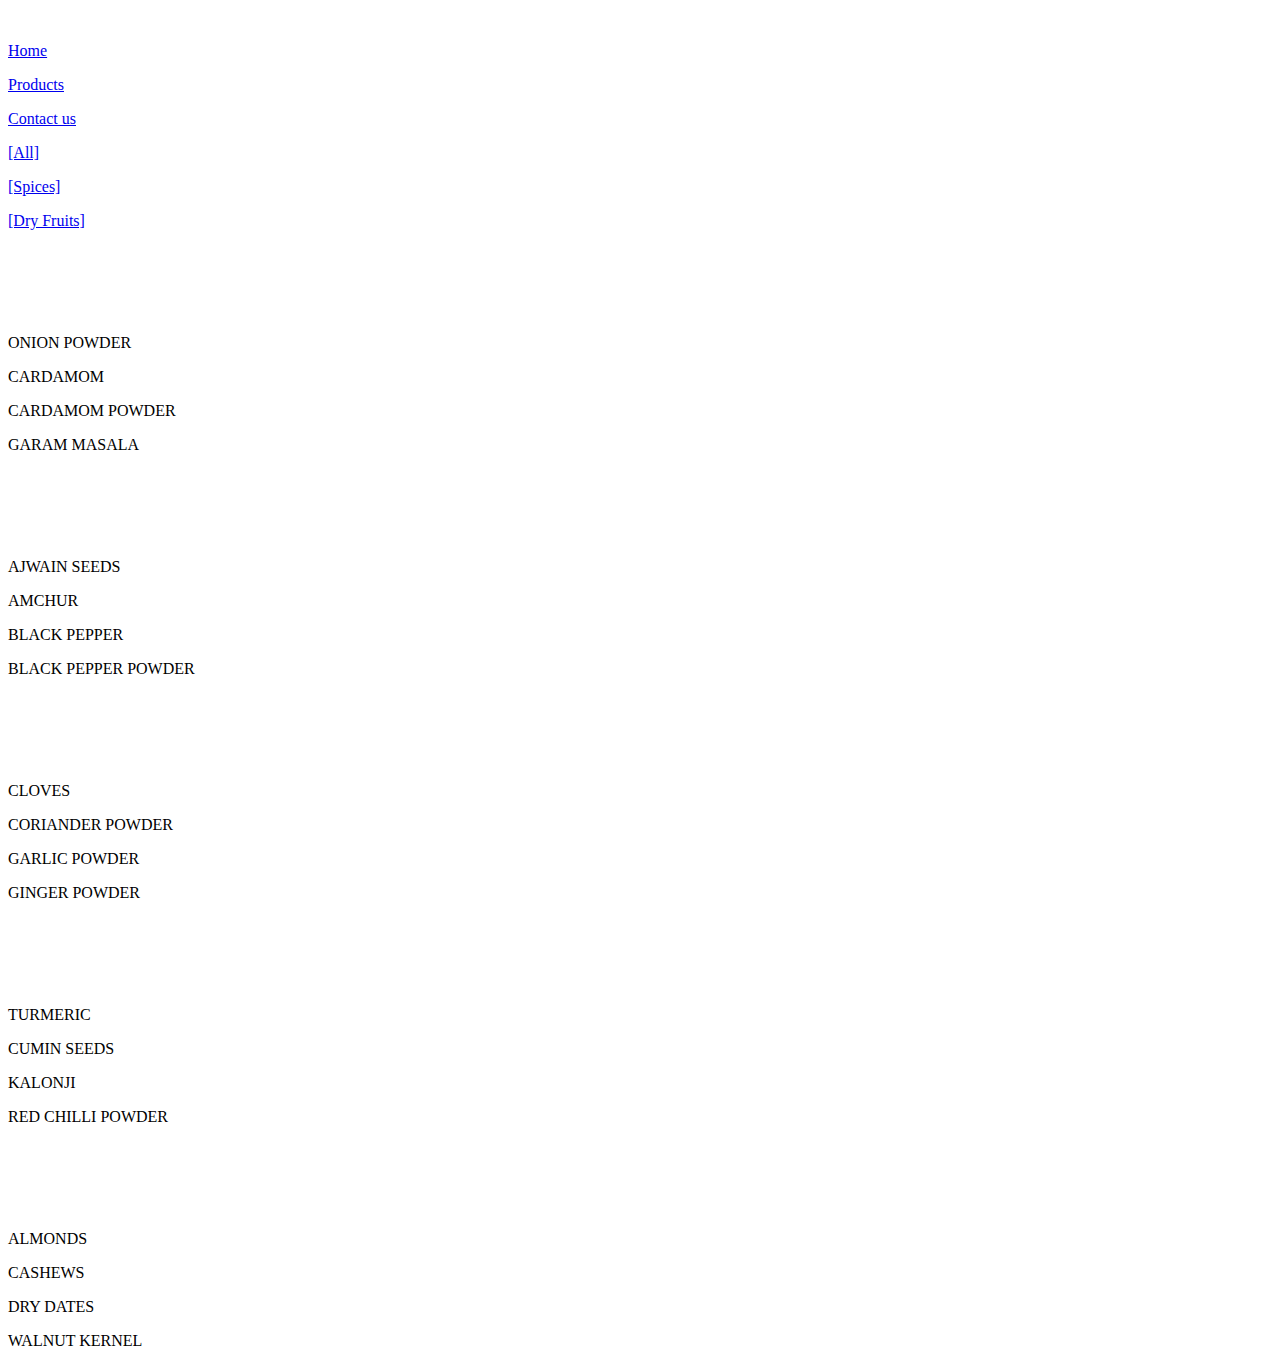
==== all.html @ 898fa88e "Add files via upload" ====
<!DOCTYPE html>
<html class="nojs html css_verticalspacer" lang="en-US">
 <head>

  <meta http-equiv="Content-type" content="text/html;charset=UTF-8"/>
  <meta name="generator" content="2017.0.4.363"/>
  <meta name="viewport" content="width=device-width, initial-scale=1.0"/>
  
  <script type="text/javascript">
   // Update the 'nojs'/'js' class on the html node
document.documentElement.className = document.documentElement.className.replace(/\bnojs\b/g, 'js');

// Check that all required assets are uploaded and up-to-date
if(typeof Muse == "undefined") window.Muse = {}; window.Muse.assets = {"required":["museutils.js", "museconfig.js", "jquery.watch.js", "require.js", "jquery.musemenu.js", "all.css"], "outOfDate":[]};
</script>
  
  <title>All</title>
  <!-- CSS -->
  <link rel="stylesheet" type="text/css" href="css/site_global.css?crc=443350757"/>
  <link rel="stylesheet" type="text/css" href="css/master_b-master.css?crc=3929634742"/>
  <link rel="stylesheet" type="text/css" href="css/all.css?crc=443612058" id="pagesheet"/>
  <!-- JS includes -->
  <!--[if lt IE 9]>
  <script src="scripts/html5shiv.js?crc=4241844378" type="text/javascript"></script>
  <![endif]-->
   </head>
 <body>

  <div class="clearfix borderbox" id="page"><!-- column -->
   <div class="position_content" id="page_position_content">
    <div class="clip_frame colelem" id="u1663"><!-- svg -->
     <img class="svg" id="u1664" src="images/image2vector1.svg?crc=78509554" alt="" data-mu-svgfallback="images/image2vector1_poster_.png?crc=360783963" data-image-width="182" data-image-height="117"/>
    </div>
    <div class="clearfix colelem" id="u1666"><!-- column -->
     <div class="colelem" id="u1669"><!-- content -->
      <div class="fluid_height_spacer"></div>
     </div>
     <div class="clearfix colelem" id="pbuttonu1667"><!-- group -->
      <a class="nonblock nontext Button clearfix grpelem" id="buttonu1667" href="index.html"><!-- container box --><div class="clearfix grpelem" id="u1668-4"><!-- content --><p>Home</p></div></a>
      <a class="nonblock nontext Button ButtonSelected clearfix grpelem" id="buttonu1672" href="all.html"><!-- container box --><div class="clearfix grpelem" id="u1673-4"><!-- content --><p>Products</p></div></a>
      <a class="nonblock nontext Button clearfix grpelem" id="buttonu1670" href="contact-us.html"><!-- container box --><div class="clearfix grpelem" id="u1671-4"><!-- content --><p>Contact us</p></div></a>
     </div>
    </div>
    <div class="clearfix colelem" id="ppmenuu1675"><!-- group -->
     <div class="clearfix grpelem" id="pmenuu1675"><!-- column -->
      <nav class="MenuBar clearfix colelem" id="menuu1675"><!-- vertical box -->
       <div class="MenuItemContainer borderbox clearfix colelem" id="u1676"><!-- horizontal box -->
        <a class="nonblock nontext MenuItem MenuItemWithSubMenu MuseMenuActive borderbox clearfix grpelem" id="u1677" href="all.html"><!-- horizontal box --><div class="MenuItemLabel borderbox clearfix grpelem" id="u1680-4"><!-- content --><p>[All]</p></div></a>
       </div>
      </nav>
      <nav class="MenuBar clearfix colelem" id="menuu1966"><!-- vertical box -->
       <div class="MenuItemContainer borderbox clearfix colelem" id="u1967"><!-- horizontal box -->
        <a class="nonblock nontext MenuItem MenuItemWithSubMenu borderbox clearfix grpelem" id="u1968" href="spices.html"><!-- horizontal box --><div class="MenuItemLabel borderbox clearfix grpelem" id="u1969-4"><!-- content --><p>[Spices]</p></div></a>
       </div>
      </nav>
      <nav class="MenuBar clearfix colelem" id="menuu1998"><!-- vertical box -->
       <div class="MenuItemContainer borderbox clearfix colelem" id="u1999"><!-- horizontal box -->
        <a class="nonblock nontext MenuItem MenuItemWithSubMenu borderbox clearfix grpelem" id="u2000" href="dry-fruits.html"><!-- horizontal box --><div class="MenuItemLabel borderbox clearfix grpelem" id="u2001-4"><!-- content --><p>[Dry Fruits]</p></div></a>
       </div>
      </nav>
     </div>
     <div class="clip_frame grpelem" id="u2693"><!-- image -->
      <img class="block" id="u2693_img" src="images/onion%20powder%20front.png?crc=4029514501" alt="" data-image-width="177" data-image-height="177"/>
     </div>
     <div class="clip_frame grpelem" id="u2695"><!-- image -->
      <img class="block" id="u2695_img" src="images/elaichi%20front.jpg?crc=384020381" alt="" data-image-width="176" data-image-height="176"/>
     </div>
     <div class="clip_frame grpelem" id="u2697"><!-- image -->
      <img class="block" id="u2697_img" src="images/elaichi%20powder%20front.jpg?crc=3875904642" alt="" data-image-width="176" data-image-height="176"/>
     </div>
     <div class="clip_frame grpelem" id="u2699"><!-- image -->
      <img class="block" id="u2699_img" src="images/garam%20masala%20front177x177.png?crc=4062578623" alt="" data-image-width="176" data-image-height="176"/>
     </div>
    </div>
    <div class="clearfix colelem" id="pu2703-4"><!-- group -->
     <div class="clearfix grpelem" id="u2703-4"><!-- content -->
      <p>ONION POWDER</p>
     </div>
     <div class="clearfix grpelem" id="u2726-4"><!-- content -->
      <p>CARDAMOM</p>
     </div>
     <div class="clearfix grpelem" id="u2727-4"><!-- content -->
      <p>CARDAMOM POWDER</p>
     </div>
     <div class="clearfix grpelem" id="u2728-4"><!-- content -->
      <p>GARAM MASALA</p>
     </div>
    </div>
    <div class="clearfix colelem" id="pu2701"><!-- group -->
     <div class="clip_frame grpelem" id="u2701"><!-- image -->
      <img class="block" id="u2701_img" src="images/ajwain%20front.jpg?crc=151266198" alt="" data-image-width="176" data-image-height="176"/>
     </div>
     <div class="clip_frame grpelem" id="u2704"><!-- image -->
      <img class="block" id="u2704_img" src="images/amchur%20front176x176.png?crc=3984764035" alt="" data-image-width="176" data-image-height="176"/>
     </div>
     <div class="clip_frame grpelem" id="u2706"><!-- image -->
      <img class="block" id="u2706_img" src="images/black%20pepper%20front.jpg?crc=216426320" alt="" data-image-width="176" data-image-height="176"/>
     </div>
     <div class="clip_frame grpelem" id="u2708"><!-- image -->
      <img class="block" id="u2708_img" src="images/black%20pepper%20powder%20front.jpg?crc=3877827206" alt="" data-image-width="176" data-image-height="176"/>
     </div>
    </div>
    <div class="clearfix colelem" id="pu2729-4"><!-- group -->
     <div class="clearfix grpelem" id="u2729-4"><!-- content -->
      <p>AJWAIN SEEDS</p>
     </div>
     <div class="clearfix grpelem" id="u2730-4"><!-- content -->
      <p>AMCHUR</p>
     </div>
     <div class="clearfix grpelem" id="u2731-4"><!-- content -->
      <p>BLACK PEPPER</p>
     </div>
     <div class="clearfix grpelem" id="u2732-4"><!-- content -->
      <p>BLACK PEPPER POWDER</p>
     </div>
    </div>
    <div class="clearfix colelem" id="pu2710"><!-- group -->
     <div class="clip_frame grpelem" id="u2710"><!-- image -->
      <img class="block" id="u2710_img" src="images/cloves%20front.jpg?crc=3811187782" alt="" data-image-width="176" data-image-height="176"/>
     </div>
     <div class="clip_frame grpelem" id="u2712"><!-- image -->
      <img class="block" id="u2712_img" src="images/dhaniya%20powder%20front.jpg?crc=4198223353" alt="" data-image-width="176" data-image-height="176"/>
     </div>
     <div class="clip_frame grpelem" id="u2714"><!-- image -->
      <img class="block" id="u2714_img" src="images/garlic%20powder%20front.jpg?crc=382806476" alt="" data-image-width="175" data-image-height="175"/>
     </div>
     <div class="clip_frame grpelem" id="u2716"><!-- image -->
      <img class="block" id="u2716_img" src="images/ginger%20powder%20front.jpg?crc=295255138" alt="" data-image-width="176" data-image-height="176"/>
     </div>
    </div>
    <div class="clearfix colelem" id="pu2733-4"><!-- group -->
     <div class="clearfix grpelem" id="u2733-4"><!-- content -->
      <p>CLOVES</p>
     </div>
     <div class="clearfix grpelem" id="u2734-4"><!-- content -->
      <p>CORIANDER POWDER</p>
     </div>
     <div class="clearfix grpelem" id="u2735-4"><!-- content -->
      <p>GARLIC POWDER</p>
     </div>
     <div class="clearfix grpelem" id="u2736-4"><!-- content -->
      <p>GINGER POWDER</p>
     </div>
    </div>
    <div class="clearfix colelem" id="pu2718"><!-- group -->
     <div class="clip_frame grpelem" id="u2718"><!-- image -->
      <img class="block" id="u2718_img" src="images/haldi%20front.jpg?crc=3879955067" alt="" data-image-width="177" data-image-height="177"/>
     </div>
     <div class="clip_frame grpelem" id="u2720"><!-- image -->
      <img class="block" id="u2720_img" src="images/jeera%20front.jpg?crc=302349033" alt="" data-image-width="177" data-image-height="177"/>
     </div>
     <div class="clip_frame grpelem" id="u2722"><!-- image -->
      <img class="block" id="u2722_img" src="images/kalonji%20front.jpg?crc=3911877568" alt="" data-image-width="177" data-image-height="177"/>
     </div>
     <div class="clip_frame grpelem" id="u2724"><!-- image -->
      <img class="block" id="u2724_img" src="images/laal%20mirch%20front.jpg?crc=19502278" alt="" data-image-width="177" data-image-height="177"/>
     </div>
    </div>
    <div class="clearfix colelem" id="pu2737-4"><!-- group -->
     <div class="clearfix grpelem" id="u2737-4"><!-- content -->
      <p>TURMERIC</p>
     </div>
     <div class="clearfix grpelem" id="u2738-4"><!-- content -->
      <p>CUMIN SEEDS</p>
     </div>
     <div class="clearfix grpelem" id="u2739-4"><!-- content -->
      <p>KALONJI</p>
     </div>
     <div class="clearfix grpelem" id="u2740-4"><!-- content -->
      <p>RED CHILLI POWDER</p>
     </div>
    </div>
    <div class="clearfix colelem" id="pu2853"><!-- group -->
     <div class="clip_frame grpelem" id="u2853"><!-- image -->
      <img class="block" id="u2853_img" src="images/almond%20front177x177.png?crc=3803861578" alt="" data-image-width="176" data-image-height="176"/>
     </div>
     <div class="clip_frame grpelem" id="u2855"><!-- image -->
      <img class="block" id="u2855_img" src="images/cashew%20front.jpg?crc=495656849" alt="" data-image-width="176" data-image-height="176"/>
     </div>
     <div class="clip_frame grpelem" id="u2857"><!-- image -->
      <img class="block" id="u2857_img" src="images/dry%20dates%20front.png?crc=3796522698" alt="" data-image-width="176" data-image-height="176"/>
     </div>
     <div class="clip_frame grpelem" id="u2859"><!-- image -->
      <img class="block" id="u2859_img" src="images/walnut%20giri%20front.jpg?crc=4281580727" alt="" data-image-width="176" data-image-height="176"/>
     </div>
    </div>
    <div class="clearfix colelem" id="pu2861-4"><!-- group -->
     <div class="clearfix grpelem" id="u2861-4"><!-- content -->
      <p>ALMONDS</p>
     </div>
     <div class="clearfix grpelem" id="u2862-4"><!-- content -->
      <p>CASHEWS</p>
     </div>
     <div class="clearfix grpelem" id="u2863-4"><!-- content -->
      <p>DRY DATES</p>
     </div>
     <div class="clearfix grpelem" id="u2864-4"><!-- content -->
      <p>WALNUT KERNEL</p>
     </div>
    </div>
    <div class="verticalspacer" data-offset-top="1384" data-content-above-spacer="1384" data-content-below-spacer="105"></div>
    <div class="browser_width colelem" id="u1665-bw">
     <div id="u1665"><!-- simple frame --></div>
    </div>
   </div>
  </div>
  <!-- Other scripts -->
  <script type="text/javascript">
   // Decide weather to suppress missing file error or not based on preference setting
var suppressMissingFileError = false
</script>
  <script type="text/javascript">
   window.Muse.assets.check=function(d){if(!window.Muse.assets.checked){window.Muse.assets.checked=!0;var b={},c=function(a,b){if(window.getComputedStyle){var c=window.getComputedStyle(a,null);return c&&c.getPropertyValue(b)||c&&c[b]||""}if(document.documentElement.currentStyle)return(c=a.currentStyle)&&c[b]||a.style&&a.style[b]||"";return""},a=function(a){if(a.match(/^rgb/))return a=a.replace(/\s+/g,"").match(/([\d\,]+)/gi)[0].split(","),(parseInt(a[0])<<16)+(parseInt(a[1])<<8)+parseInt(a[2]);if(a.match(/^\#/))return parseInt(a.substr(1),
16);return 0},g=function(g){for(var f=document.getElementsByTagName("link"),h=0;h<f.length;h++)if("text/css"==f[h].type){var i=(f[h].href||"").match(/\/?css\/([\w\-]+\.css)\?crc=(\d+)/);if(!i||!i[1]||!i[2])break;b[i[1]]=i[2]}f=document.createElement("div");f.className="version";f.style.cssText="display:none; width:1px; height:1px;";document.getElementsByTagName("body")[0].appendChild(f);for(h=0;h<Muse.assets.required.length;){var i=Muse.assets.required[h],l=i.match(/([\w\-\.]+)\.(\w+)$/),k=l&&l[1]?
l[1]:null,l=l&&l[2]?l[2]:null;switch(l.toLowerCase()){case "css":k=k.replace(/\W/gi,"_").replace(/^([^a-z])/gi,"_$1");f.className+=" "+k;k=a(c(f,"color"));l=a(c(f,"backgroundColor"));k!=0||l!=0?(Muse.assets.required.splice(h,1),"undefined"!=typeof b[i]&&(k!=b[i]>>>24||l!=(b[i]&16777215))&&Muse.assets.outOfDate.push(i)):h++;f.className="version";break;case "js":h++;break;default:throw Error("Unsupported file type: "+l);}}d?d().jquery!="1.8.3"&&Muse.assets.outOfDate.push("jquery-1.8.3.min.js"):Muse.assets.required.push("jquery-1.8.3.min.js");
f.parentNode.removeChild(f);if(Muse.assets.outOfDate.length||Muse.assets.required.length)f="Some files on the server may be missing or incorrect. Clear browser cache and try again. If the problem persists please contact website author.",g&&Muse.assets.outOfDate.length&&(f+="\nOut of date: "+Muse.assets.outOfDate.join(",")),g&&Muse.assets.required.length&&(f+="\nMissing: "+Muse.assets.required.join(",")),suppressMissingFileError?(f+="\nUse SuppressMissingFileError key in AppPrefs.xml to show missing file error pop up.",console.log(f)):alert(f)};location&&location.search&&location.search.match&&location.search.match(/muse_debug/gi)?
setTimeout(function(){g(!0)},5E3):g()}};
var muse_init=function(){require.config({baseUrl:""});require(["jquery","museutils","whatinput","jquery.musemenu","jquery.watch"],function(d){var $ = d;$(document).ready(function(){try{
window.Muse.assets.check($);/* body */
Muse.Utils.transformMarkupToFixBrowserProblemsPreInit();/* body */
Muse.Utils.prepHyperlinks(true);/* body */
Muse.Utils.resizeHeight('.browser_width');/* resize height */
Muse.Utils.requestAnimationFrame(function() { $('body').addClass('initialized'); });/* mark body as initialized */
Muse.Utils.fullPage('#page');/* 100% height page */
Muse.Utils.initWidget('.MenuBar', ['#bp_infinity'], function(elem) { return $(elem).museMenu(); });/* unifiedNavBar */
Muse.Utils.showWidgetsWhenReady();/* body */
Muse.Utils.transformMarkupToFixBrowserProblems();/* body */
}catch(b){if(b&&"function"==typeof b.notify?b.notify():Muse.Assert.fail("Error calling selector function: "+b),false)throw b;}})})};

</script>
  <!-- RequireJS script -->
  <script src="scripts/require.js?crc=3951022091" type="text/javascript" async data-main="scripts/museconfig.js?crc=474374037" onload="if (requirejs) requirejs.onError = function(requireType, requireModule) { if (requireType && requireType.toString && requireType.toString().indexOf && 0 <= requireType.toString().indexOf('#scripterror')) window.Muse.assets.check(); }" onerror="window.Muse.assets.check();"></script>
   </body>
</html>
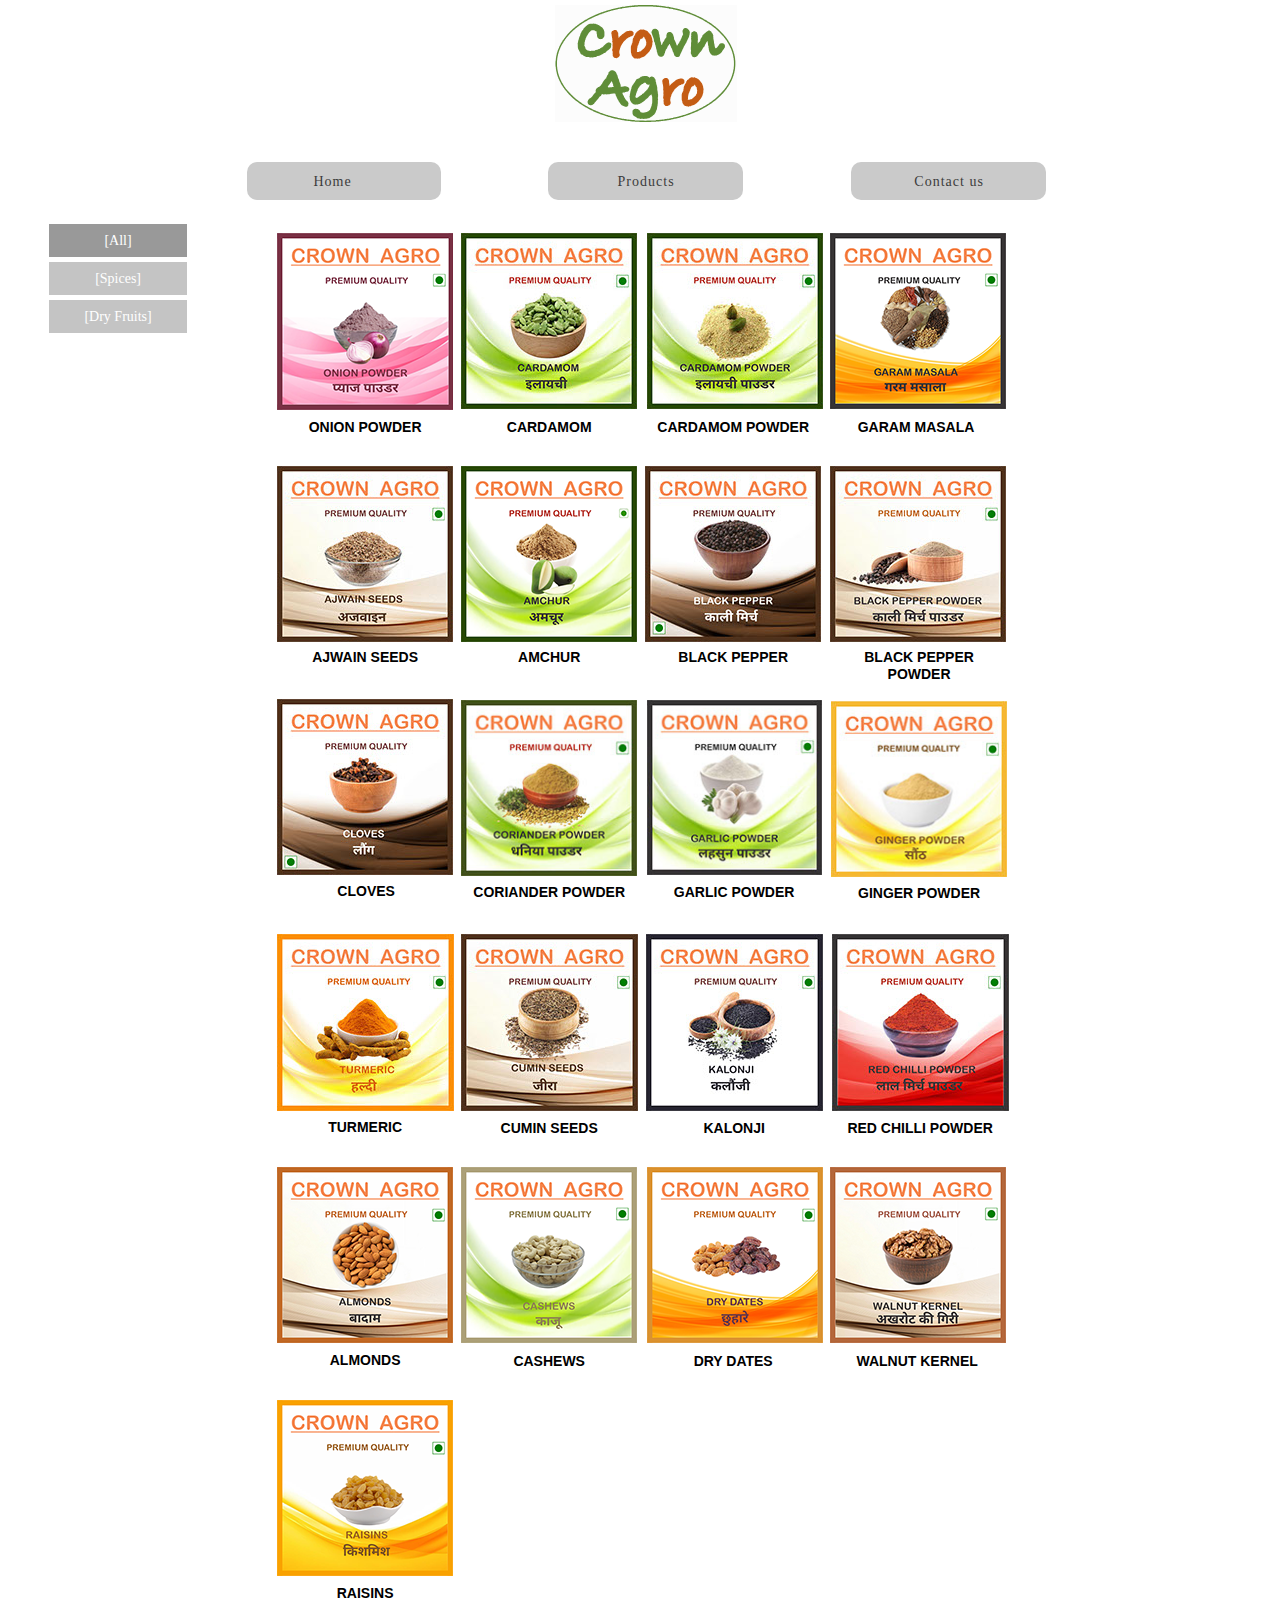
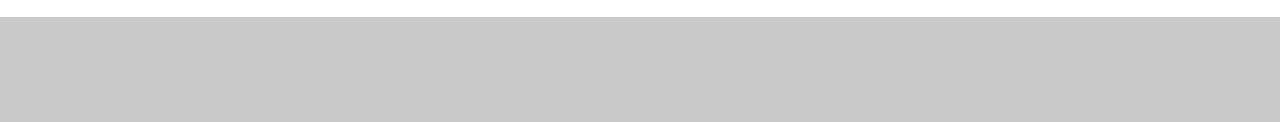
==== commit 5b082ec5: "Site v4" ====
--- a/all.html
+++ b/all.html
@@ -11,14 +11,19 @@
 document.documentElement.className = document.documentElement.className.replace(/\bnojs\b/g, 'js');
 
 // Check that all required assets are uploaded and up-to-date
-if(typeof Muse == "undefined") window.Muse = {}; window.Muse.assets = {"required":["museutils.js", "museconfig.js", "jquery.watch.js", "require.js", "jquery.musemenu.js", "all.css"], "outOfDate":[]};
+if(typeof Muse == "undefined") window.Muse = {}; window.Muse.assets = {"required":["museutils.js", "museconfig.js", "jquery.watch.js", "jquery.museresponsive.js", "require.js", "jquery.musemenu.js", "all.css"], "outOfDate":[]};
 </script>
   
   <title>All</title>
   <!-- CSS -->
   <link rel="stylesheet" type="text/css" href="css/site_global.css?crc=443350757"/>
-  <link rel="stylesheet" type="text/css" href="css/master_b-master.css?crc=3929634742"/>
-  <link rel="stylesheet" type="text/css" href="css/all.css?crc=443612058" id="pagesheet"/>
+  <link rel="stylesheet" type="text/css" href="css/master_b-master.css?crc=404305601"/>
+  <link rel="stylesheet" type="text/css" href="css/all.css?crc=3909815748" id="pagesheet"/>
+  <!-- IE-only CSS -->
+  <!--[if lt IE 9]>
+  <link rel="stylesheet" type="text/css" href="css/nomq_preview_master_b-master.css?crc=3824530138"/>
+  <link rel="stylesheet" type="text/css" href="css/nomq_all.css?crc=3841343741" id="nomq_pagesheet"/>
+  <![endif]-->
   <!-- JS includes -->
   <!--[if lt IE 9]>
   <script src="scripts/html5shiv.js?crc=4241844378" type="text/javascript"></script>
@@ -26,181 +31,386 @@
    </head>
  <body>
 
-  <div class="clearfix borderbox" id="page"><!-- column -->
-   <div class="position_content" id="page_position_content">
-    <div class="clip_frame colelem" id="u1663"><!-- svg -->
-     <img class="svg" id="u1664" src="images/image2vector1.svg?crc=78509554" alt="" data-mu-svgfallback="images/image2vector1_poster_.png?crc=360783963" data-image-width="182" data-image-height="117"/>
+  <div class="breakpoint active" id="bp_infinity" data-min-width="653"><!-- responsive breakpoint node -->
+   <div class="clearfix borderbox" id="page"><!-- column -->
+    <div class="position_content" id="page_position_content">
+     <div class="clip_frame colelem" id="u5894"><!-- svg -->
+      <img class="svg temp_no_img_src" id="u5895" data-orig-src="images/image2vector1.svg?crc=78509554" alt="" data-mu-svgfallback="images/image2vector1_poster_.png?crc=360783963" data-image-width="182" data-image-height="117" src="images/blank.gif?crc=4208392903"/>
+     </div>
+     <div class="clearfix colelem shared_content" id="u5896" data-content-guid="u5896_content"><!-- column -->
+      <a class="nonblock nontext colelem" id="u5899" href="dry-fruits.html"><!-- content --><div class="fluid_height_spacer"></div></a>
+      <div class="clearfix colelem" id="pbuttonu5897"><!-- group -->
+       <a class="nonblock nontext Button clearfix grpelem" id="buttonu5897" href="index.html"><!-- container box --><div class="clearfix grpelem" id="u5898-4"><!-- content --><p>Home</p></div></a>
+       <a class="nonblock nontext Button ButtonSelected clearfix grpelem" id="buttonu5902" href="all.html"><!-- container box --><div class="clearfix grpelem" id="u5903-4"><!-- content --><p>Products</p></div></a>
+       <a class="nonblock nontext Button clearfix grpelem" id="buttonu5900" href="contact-us.html"><!-- container box --><div class="clearfix grpelem" id="u5901-4"><!-- content --><p>Contact us</p></div></a>
+      </div>
+     </div>
+     <div class="clearfix colelem" id="ppmenuu1675"><!-- group -->
+      <div class="clearfix grpelem" id="pmenuu1675"><!-- column -->
+       <nav class="MenuBar clearfix colelem" id="menuu1675"><!-- vertical box -->
+        <div class="MenuItemContainer borderbox clearfix colelem" id="u1676"><!-- horizontal box -->
+         <a class="nonblock nontext MenuItem MenuItemWithSubMenu MuseMenuActive borderbox clearfix grpelem" id="u1677" href="all.html"><!-- horizontal box --><div class="MenuItemLabel borderbox clearfix grpelem" id="u1680-4"><!-- content --><p class="shared_content" data-content-guid="u1680-4_0_content">[All]</p></div></a>
+        </div>
+       </nav>
+       <nav class="MenuBar clearfix colelem" id="menuu1966"><!-- vertical box -->
+        <div class="MenuItemContainer borderbox clearfix colelem" id="u1967"><!-- horizontal box -->
+         <a class="nonblock nontext MenuItem MenuItemWithSubMenu borderbox clearfix grpelem" id="u1968" href="spices.html"><!-- horizontal box --><div class="MenuItemLabel borderbox clearfix grpelem" id="u1969-4"><!-- content --><p class="shared_content" data-content-guid="u1969-4_0_content">[Spices]</p></div></a>
+        </div>
+       </nav>
+       <nav class="MenuBar clearfix colelem" id="menuu1998"><!-- vertical box -->
+        <div class="MenuItemContainer borderbox clearfix colelem" id="u1999"><!-- horizontal box -->
+         <a class="nonblock nontext MenuItem MenuItemWithSubMenu borderbox clearfix grpelem" id="u2000" href="dry-fruits.html"><!-- horizontal box --><div class="MenuItemLabel borderbox clearfix grpelem" id="u2001-4"><!-- content --><p class="shared_content" data-content-guid="u2001-4_0_content">[Dry Fruits]</p></div></a>
+        </div>
+       </nav>
+      </div>
+      <div class="clearfix grpelem" id="pu4622"><!-- column -->
+       <div class="clearfix colelem" id="u4622"><!-- group -->
+        <div class="clearfix grpelem" id="pu2693"><!-- column -->
+         <div class="clip_frame colelem" id="u2693"><!-- image -->
+          <img class="block temp_no_img_src" id="u2693_img" data-orig-src="images/onion%20powder%20front.png?crc=4029514501" alt="" data-image-width="177" data-image-height="177" src="images/blank.gif?crc=4208392903"/>
+         </div>
+         <div class="clearfix colelem shared_content" id="u2703-4" data-content-guid="u2703-4_content"><!-- content -->
+          <p>ONION POWDER</p>
+         </div>
+        </div>
+        <div class="clearfix grpelem" id="pu2695"><!-- column -->
+         <div class="clip_frame colelem" id="u2695"><!-- image -->
+          <img class="block temp_no_img_src" id="u2695_img" data-orig-src="images/elaichi%20front.jpg?crc=384020381" alt="" data-image-width="176" data-image-height="176" src="images/blank.gif?crc=4208392903"/>
+         </div>
+         <div class="clearfix colelem shared_content" id="u2726-4" data-content-guid="u2726-4_content"><!-- content -->
+          <p>CARDAMOM</p>
+         </div>
+        </div>
+        <div class="clearfix grpelem" id="pu2697"><!-- column -->
+         <div class="clip_frame colelem" id="u2697"><!-- image -->
+          <img class="block temp_no_img_src" id="u2697_img" data-orig-src="images/elaichi%20powder%20front.jpg?crc=3875904642" alt="" data-image-width="176" data-image-height="176" src="images/blank.gif?crc=4208392903"/>
+         </div>
+         <div class="clearfix colelem shared_content" id="u2727-4" data-content-guid="u2727-4_content"><!-- content -->
+          <p>CARDAMOM POWDER</p>
+         </div>
+        </div>
+       </div>
+       <div class="clearfix colelem" id="u4626"><!-- group -->
+        <div class="clearfix grpelem" id="pu2701"><!-- column -->
+         <div class="clip_frame colelem" id="u2701"><!-- image -->
+          <img class="block temp_no_img_src" id="u2701_img" data-orig-src="images/ajwain%20front.jpg?crc=151266198" alt="" data-image-width="176" data-image-height="176" src="images/blank.gif?crc=4208392903"/>
+         </div>
+         <div class="clearfix colelem shared_content" id="u2729-4" data-content-guid="u2729-4_content"><!-- content -->
+          <p>AJWAIN SEEDS</p>
+         </div>
+        </div>
+        <div class="clearfix grpelem" id="pu2704"><!-- column -->
+         <div class="clip_frame colelem" id="u2704"><!-- image -->
+          <img class="block temp_no_img_src" id="u2704_img" data-orig-src="images/amchur%20front.png?crc=3984764035" alt="" data-image-width="176" data-image-height="176" src="images/blank.gif?crc=4208392903"/>
+         </div>
+         <div class="clearfix colelem shared_content" id="u2730-4" data-content-guid="u2730-4_content"><!-- content -->
+          <p>AMCHUR</p>
+         </div>
+        </div>
+        <div class="clearfix grpelem" id="pu2706"><!-- column -->
+         <div class="clip_frame colelem" id="u2706"><!-- image -->
+          <img class="block temp_no_img_src" id="u2706_img" data-orig-src="images/black%20pepper%20front.jpg?crc=216426320" alt="" data-image-width="176" data-image-height="176" src="images/blank.gif?crc=4208392903"/>
+         </div>
+         <div class="clearfix colelem shared_content" id="u2731-4" data-content-guid="u2731-4_content"><!-- content -->
+          <p>BLACK PEPPER</p>
+         </div>
+        </div>
+       </div>
+       <div class="clearfix colelem" id="u4630"><!-- group -->
+        <div class="clearfix grpelem" id="pu2710"><!-- column -->
+         <div class="clip_frame colelem" id="u2710"><!-- image -->
+          <img class="block temp_no_img_src" id="u2710_img" data-orig-src="images/cloves%20front.jpg?crc=3811187782" alt="" data-image-width="176" data-image-height="176" src="images/blank.gif?crc=4208392903"/>
+         </div>
+         <div class="clearfix colelem shared_content" id="u2733-4" data-content-guid="u2733-4_content"><!-- content -->
+          <p>CLOVES</p>
+         </div>
+        </div>
+        <div class="clearfix grpelem" id="pu2712"><!-- column -->
+         <div class="clip_frame colelem" id="u2712"><!-- image -->
+          <img class="block temp_no_img_src" id="u2712_img" data-orig-src="images/dhaniya%20powder%20front.jpg?crc=4198223353" alt="" data-image-width="176" data-image-height="176" src="images/blank.gif?crc=4208392903"/>
+         </div>
+         <div class="clearfix colelem shared_content" id="u2734-4" data-content-guid="u2734-4_content"><!-- content -->
+          <p>CORIANDER POWDER</p>
+         </div>
+        </div>
+        <div class="clearfix grpelem" id="pu2714"><!-- column -->
+         <div class="clip_frame colelem" id="u2714"><!-- image -->
+          <img class="block temp_no_img_src" id="u2714_img" data-orig-src="images/garlic%20powder%20front.jpg?crc=382806476" alt="" data-image-width="175" data-image-height="175" src="images/blank.gif?crc=4208392903"/>
+         </div>
+         <div class="clearfix colelem shared_content" id="u2735-4" data-content-guid="u2735-4_content"><!-- content -->
+          <p>GARLIC POWDER</p>
+         </div>
+        </div>
+       </div>
+      </div>
+      <div class="clearfix grpelem" id="u4646"><!-- column -->
+       <div class="clip_frame colelem" id="u2699"><!-- image -->
+        <img class="block temp_no_img_src" id="u2699_img" data-orig-src="images/garam%20masala%20front.png?crc=4062578623" alt="" data-image-width="176" data-image-height="176" src="images/blank.gif?crc=4208392903"/>
+       </div>
+       <div class="clearfix colelem shared_content" id="u2728-4" data-content-guid="u2728-4_content"><!-- content -->
+        <p>GARAM MASALA</p>
+       </div>
+       <div class="clip_frame colelem" id="u2708"><!-- image -->
+        <img class="block temp_no_img_src" id="u2708_img" data-orig-src="images/black%20pepper%20powder%20front.jpg?crc=3877827206" alt="" data-image-width="176" data-image-height="176" src="images/blank.gif?crc=4208392903"/>
+       </div>
+       <div class="clearfix colelem shared_content" id="u2732-4" data-content-guid="u2732-4_content"><!-- content -->
+        <p>BLACK PEPPER POWDER</p>
+       </div>
+       <div class="clip_frame colelem" id="u2716"><!-- image -->
+        <img class="block temp_no_img_src" id="u2716_img" data-orig-src="images/ginger%20powder%20front.jpg?crc=295255138" alt="" data-image-width="176" data-image-height="176" src="images/blank.gif?crc=4208392903"/>
+       </div>
+       <div class="clearfix colelem shared_content" id="u2736-4" data-content-guid="u2736-4_content"><!-- content -->
+        <p>GINGER POWDER</p>
+       </div>
+      </div>
+     </div>
+     <div class="clearfix colelem" id="pu4634"><!-- group -->
+      <div class="clearfix grpelem" id="u4634"><!-- group -->
+       <div class="clearfix grpelem" id="pu2718"><!-- column -->
+        <div class="clip_frame colelem" id="u2718"><!-- image -->
+         <img class="block temp_no_img_src" id="u2718_img" data-orig-src="images/haldi%20front.jpg?crc=3879955067" alt="" data-image-width="177" data-image-height="177" src="images/blank.gif?crc=4208392903"/>
+        </div>
+        <div class="clearfix colelem shared_content" id="u2737-4" data-content-guid="u2737-4_content"><!-- content -->
+         <p>TURMERIC</p>
+        </div>
+       </div>
+       <div class="clearfix grpelem" id="pu2720"><!-- column -->
+        <div class="clip_frame colelem" id="u2720"><!-- image -->
+         <img class="block temp_no_img_src" id="u2720_img" data-orig-src="images/jeera%20front.jpg?crc=302349033" alt="" data-image-width="177" data-image-height="177" src="images/blank.gif?crc=4208392903"/>
+        </div>
+        <div class="clearfix colelem shared_content" id="u2738-4" data-content-guid="u2738-4_content"><!-- content -->
+         <p>CUMIN SEEDS</p>
+        </div>
+       </div>
+       <div class="clearfix grpelem" id="pu2722"><!-- column -->
+        <div class="clip_frame colelem" id="u2722"><!-- image -->
+         <img class="block temp_no_img_src" id="u2722_img" data-orig-src="images/kalonji%20front.jpg?crc=3911877568" alt="" data-image-width="177" data-image-height="177" src="images/blank.gif?crc=4208392903"/>
+        </div>
+        <div class="clearfix colelem shared_content" id="u2739-4" data-content-guid="u2739-4_content"><!-- content -->
+         <p>KALONJI</p>
+        </div>
+       </div>
+      </div>
+      <div class="clearfix grpelem" id="u4638"><!-- group -->
+       <div class="clearfix grpelem" id="pu2853"><!-- column -->
+        <div class="clip_frame colelem" id="u2853"><!-- image -->
+         <img class="block temp_no_img_src" id="u2853_img" data-orig-src="images/almond%20front177x177.png?crc=3803861578" alt="" data-image-width="176" data-image-height="176" src="images/blank.gif?crc=4208392903"/>
+        </div>
+        <div class="clearfix colelem shared_content" id="u2861-4" data-content-guid="u2861-4_content"><!-- content -->
+         <p>ALMONDS</p>
+        </div>
+       </div>
+       <div class="clearfix grpelem" id="pu2855"><!-- column -->
+        <div class="clip_frame colelem" id="u2855"><!-- image -->
+         <img class="block temp_no_img_src" id="u2855_img" data-orig-src="images/cashew%20front177x177.png?crc=3878720521" alt="" data-image-width="176" data-image-height="176" src="images/blank.gif?crc=4208392903"/>
+        </div>
+        <div class="clearfix colelem shared_content" id="u2862-4" data-content-guid="u2862-4_content"><!-- content -->
+         <p>CASHEWS</p>
+        </div>
+       </div>
+       <div class="clearfix grpelem" id="pu2857"><!-- column -->
+        <div class="clip_frame colelem" id="u2857"><!-- image -->
+         <img class="block temp_no_img_src" id="u2857_img" data-orig-src="images/dry%20dates%20front.png?crc=3796522698" alt="" data-image-width="176" data-image-height="176" src="images/blank.gif?crc=4208392903"/>
+        </div>
+        <div class="clearfix colelem shared_content" id="u2863-4" data-content-guid="u2863-4_content"><!-- content -->
+         <p>DRY DATES</p>
+        </div>
+       </div>
+      </div>
+      <div class="clearfix grpelem" id="u5484"><!-- column -->
+       <div class="clip_frame colelem" id="u2724"><!-- image -->
+        <img class="block temp_no_img_src" id="u2724_img" data-orig-src="images/laal%20mirch%20front.jpg?crc=19502278" alt="" data-image-width="177" data-image-height="177" src="images/blank.gif?crc=4208392903"/>
+       </div>
+       <div class="clearfix colelem shared_content" id="u2740-4" data-content-guid="u2740-4_content"><!-- content -->
+        <p>RED CHILLI POWDER</p>
+       </div>
+       <div class="clip_frame colelem" id="u2859"><!-- image -->
+        <img class="block temp_no_img_src" id="u2859_img" data-orig-src="images/walnut%20giri%20front177x177.png?crc=74162983" alt="" data-image-width="176" data-image-height="176" src="images/blank.gif?crc=4208392903"/>
+       </div>
+       <div class="clearfix colelem shared_content" id="u2864-4" data-content-guid="u2864-4_content"><!-- content -->
+        <p>WALNUT KERNEL</p>
+       </div>
+       <div class="clip_frame colelem" id="u3080"><!-- image -->
+        <img class="block temp_no_img_src" id="u3080_img" data-orig-src="images/kishmish%20front176x176.png?crc=36672642" alt="" data-image-width="176" data-image-height="176" src="images/blank.gif?crc=4208392903"/>
+       </div>
+       <div class="clearfix colelem shared_content" id="u3087-4" data-content-guid="u3087-4_content"><!-- content -->
+        <p>RAISINS</p>
+       </div>
+      </div>
+     </div>
+     <div class="verticalspacer" data-offset-top="1616" data-content-above-spacer="1616" data-content-below-spacer="105"></div>
+     <div class="browser_width colelem shared_content" id="u1665-bw" data-content-guid="u1665-bw_content">
+      <div id="u1665"><!-- simple frame --></div>
+     </div>
     </div>
-    <div class="clearfix colelem" id="u1666"><!-- column -->
-     <div class="colelem" id="u1669"><!-- content -->
-      <div class="fluid_height_spacer"></div>
-     </div>
-     <div class="clearfix colelem" id="pbuttonu1667"><!-- group -->
-      <a class="nonblock nontext Button clearfix grpelem" id="buttonu1667" href="index.html"><!-- container box --><div class="clearfix grpelem" id="u1668-4"><!-- content --><p>Home</p></div></a>
-      <a class="nonblock nontext Button ButtonSelected clearfix grpelem" id="buttonu1672" href="all.html"><!-- container box --><div class="clearfix grpelem" id="u1673-4"><!-- content --><p>Products</p></div></a>
-      <a class="nonblock nontext Button clearfix grpelem" id="buttonu1670" href="contact-us.html"><!-- container box --><div class="clearfix grpelem" id="u1671-4"><!-- content --><p>Contact us</p></div></a>
-     </div>
-    </div>
-    <div class="clearfix colelem" id="ppmenuu1675"><!-- group -->
-     <div class="clearfix grpelem" id="pmenuu1675"><!-- column -->
-      <nav class="MenuBar clearfix colelem" id="menuu1675"><!-- vertical box -->
-       <div class="MenuItemContainer borderbox clearfix colelem" id="u1676"><!-- horizontal box -->
-        <a class="nonblock nontext MenuItem MenuItemWithSubMenu MuseMenuActive borderbox clearfix grpelem" id="u1677" href="all.html"><!-- horizontal box --><div class="MenuItemLabel borderbox clearfix grpelem" id="u1680-4"><!-- content --><p>[All]</p></div></a>
-       </div>
-      </nav>
-      <nav class="MenuBar clearfix colelem" id="menuu1966"><!-- vertical box -->
-       <div class="MenuItemContainer borderbox clearfix colelem" id="u1967"><!-- horizontal box -->
-        <a class="nonblock nontext MenuItem MenuItemWithSubMenu borderbox clearfix grpelem" id="u1968" href="spices.html"><!-- horizontal box --><div class="MenuItemLabel borderbox clearfix grpelem" id="u1969-4"><!-- content --><p>[Spices]</p></div></a>
-       </div>
-      </nav>
-      <nav class="MenuBar clearfix colelem" id="menuu1998"><!-- vertical box -->
-       <div class="MenuItemContainer borderbox clearfix colelem" id="u1999"><!-- horizontal box -->
-        <a class="nonblock nontext MenuItem MenuItemWithSubMenu borderbox clearfix grpelem" id="u2000" href="dry-fruits.html"><!-- horizontal box --><div class="MenuItemLabel borderbox clearfix grpelem" id="u2001-4"><!-- content --><p>[Dry Fruits]</p></div></a>
-       </div>
-      </nav>
-     </div>
-     <div class="clip_frame grpelem" id="u2693"><!-- image -->
-      <img class="block" id="u2693_img" src="images/onion%20powder%20front.png?crc=4029514501" alt="" data-image-width="177" data-image-height="177"/>
-     </div>
-     <div class="clip_frame grpelem" id="u2695"><!-- image -->
-      <img class="block" id="u2695_img" src="images/elaichi%20front.jpg?crc=384020381" alt="" data-image-width="176" data-image-height="176"/>
-     </div>
-     <div class="clip_frame grpelem" id="u2697"><!-- image -->
-      <img class="block" id="u2697_img" src="images/elaichi%20powder%20front.jpg?crc=3875904642" alt="" data-image-width="176" data-image-height="176"/>
-     </div>
-     <div class="clip_frame grpelem" id="u2699"><!-- image -->
-      <img class="block" id="u2699_img" src="images/garam%20masala%20front177x177.png?crc=4062578623" alt="" data-image-width="176" data-image-height="176"/>
-     </div>
-    </div>
-    <div class="clearfix colelem" id="pu2703-4"><!-- group -->
-     <div class="clearfix grpelem" id="u2703-4"><!-- content -->
-      <p>ONION POWDER</p>
-     </div>
-     <div class="clearfix grpelem" id="u2726-4"><!-- content -->
-      <p>CARDAMOM</p>
-     </div>
-     <div class="clearfix grpelem" id="u2727-4"><!-- content -->
-      <p>CARDAMOM POWDER</p>
-     </div>
-     <div class="clearfix grpelem" id="u2728-4"><!-- content -->
-      <p>GARAM MASALA</p>
-     </div>
-    </div>
-    <div class="clearfix colelem" id="pu2701"><!-- group -->
-     <div class="clip_frame grpelem" id="u2701"><!-- image -->
-      <img class="block" id="u2701_img" src="images/ajwain%20front.jpg?crc=151266198" alt="" data-image-width="176" data-image-height="176"/>
-     </div>
-     <div class="clip_frame grpelem" id="u2704"><!-- image -->
-      <img class="block" id="u2704_img" src="images/amchur%20front176x176.png?crc=3984764035" alt="" data-image-width="176" data-image-height="176"/>
-     </div>
-     <div class="clip_frame grpelem" id="u2706"><!-- image -->
-      <img class="block" id="u2706_img" src="images/black%20pepper%20front.jpg?crc=216426320" alt="" data-image-width="176" data-image-height="176"/>
-     </div>
-     <div class="clip_frame grpelem" id="u2708"><!-- image -->
-      <img class="block" id="u2708_img" src="images/black%20pepper%20powder%20front.jpg?crc=3877827206" alt="" data-image-width="176" data-image-height="176"/>
-     </div>
-    </div>
-    <div class="clearfix colelem" id="pu2729-4"><!-- group -->
-     <div class="clearfix grpelem" id="u2729-4"><!-- content -->
-      <p>AJWAIN SEEDS</p>
-     </div>
-     <div class="clearfix grpelem" id="u2730-4"><!-- content -->
-      <p>AMCHUR</p>
-     </div>
-     <div class="clearfix grpelem" id="u2731-4"><!-- content -->
-      <p>BLACK PEPPER</p>
-     </div>
-     <div class="clearfix grpelem" id="u2732-4"><!-- content -->
-      <p>BLACK PEPPER POWDER</p>
-     </div>
-    </div>
-    <div class="clearfix colelem" id="pu2710"><!-- group -->
-     <div class="clip_frame grpelem" id="u2710"><!-- image -->
-      <img class="block" id="u2710_img" src="images/cloves%20front.jpg?crc=3811187782" alt="" data-image-width="176" data-image-height="176"/>
-     </div>
-     <div class="clip_frame grpelem" id="u2712"><!-- image -->
-      <img class="block" id="u2712_img" src="images/dhaniya%20powder%20front.jpg?crc=4198223353" alt="" data-image-width="176" data-image-height="176"/>
-     </div>
-     <div class="clip_frame grpelem" id="u2714"><!-- image -->
-      <img class="block" id="u2714_img" src="images/garlic%20powder%20front.jpg?crc=382806476" alt="" data-image-width="175" data-image-height="175"/>
-     </div>
-     <div class="clip_frame grpelem" id="u2716"><!-- image -->
-      <img class="block" id="u2716_img" src="images/ginger%20powder%20front.jpg?crc=295255138" alt="" data-image-width="176" data-image-height="176"/>
-     </div>
-    </div>
-    <div class="clearfix colelem" id="pu2733-4"><!-- group -->
-     <div class="clearfix grpelem" id="u2733-4"><!-- content -->
-      <p>CLOVES</p>
-     </div>
-     <div class="clearfix grpelem" id="u2734-4"><!-- content -->
-      <p>CORIANDER POWDER</p>
-     </div>
-     <div class="clearfix grpelem" id="u2735-4"><!-- content -->
-      <p>GARLIC POWDER</p>
-     </div>
-     <div class="clearfix grpelem" id="u2736-4"><!-- content -->
-      <p>GINGER POWDER</p>
-     </div>
-    </div>
-    <div class="clearfix colelem" id="pu2718"><!-- group -->
-     <div class="clip_frame grpelem" id="u2718"><!-- image -->
-      <img class="block" id="u2718_img" src="images/haldi%20front.jpg?crc=3879955067" alt="" data-image-width="177" data-image-height="177"/>
-     </div>
-     <div class="clip_frame grpelem" id="u2720"><!-- image -->
-      <img class="block" id="u2720_img" src="images/jeera%20front.jpg?crc=302349033" alt="" data-image-width="177" data-image-height="177"/>
-     </div>
-     <div class="clip_frame grpelem" id="u2722"><!-- image -->
-      <img class="block" id="u2722_img" src="images/kalonji%20front.jpg?crc=3911877568" alt="" data-image-width="177" data-image-height="177"/>
-     </div>
-     <div class="clip_frame grpelem" id="u2724"><!-- image -->
-      <img class="block" id="u2724_img" src="images/laal%20mirch%20front.jpg?crc=19502278" alt="" data-image-width="177" data-image-height="177"/>
-     </div>
-    </div>
-    <div class="clearfix colelem" id="pu2737-4"><!-- group -->
-     <div class="clearfix grpelem" id="u2737-4"><!-- content -->
-      <p>TURMERIC</p>
-     </div>
-     <div class="clearfix grpelem" id="u2738-4"><!-- content -->
-      <p>CUMIN SEEDS</p>
-     </div>
-     <div class="clearfix grpelem" id="u2739-4"><!-- content -->
-      <p>KALONJI</p>
-     </div>
-     <div class="clearfix grpelem" id="u2740-4"><!-- content -->
-      <p>RED CHILLI POWDER</p>
-     </div>
-    </div>
-    <div class="clearfix colelem" id="pu2853"><!-- group -->
-     <div class="clip_frame grpelem" id="u2853"><!-- image -->
-      <img class="block" id="u2853_img" src="images/almond%20front177x177.png?crc=3803861578" alt="" data-image-width="176" data-image-height="176"/>
-     </div>
-     <div class="clip_frame grpelem" id="u2855"><!-- image -->
-      <img class="block" id="u2855_img" src="images/cashew%20front.jpg?crc=495656849" alt="" data-image-width="176" data-image-height="176"/>
-     </div>
-     <div class="clip_frame grpelem" id="u2857"><!-- image -->
-      <img class="block" id="u2857_img" src="images/dry%20dates%20front.png?crc=3796522698" alt="" data-image-width="176" data-image-height="176"/>
-     </div>
-     <div class="clip_frame grpelem" id="u2859"><!-- image -->
-      <img class="block" id="u2859_img" src="images/walnut%20giri%20front.jpg?crc=4281580727" alt="" data-image-width="176" data-image-height="176"/>
-     </div>
-    </div>
-    <div class="clearfix colelem" id="pu2861-4"><!-- group -->
-     <div class="clearfix grpelem" id="u2861-4"><!-- content -->
-      <p>ALMONDS</p>
-     </div>
-     <div class="clearfix grpelem" id="u2862-4"><!-- content -->
-      <p>CASHEWS</p>
-     </div>
-     <div class="clearfix grpelem" id="u2863-4"><!-- content -->
-      <p>DRY DATES</p>
-     </div>
-     <div class="clearfix grpelem" id="u2864-4"><!-- content -->
-      <p>WALNUT KERNEL</p>
-     </div>
-    </div>
-    <div class="verticalspacer" data-offset-top="1384" data-content-above-spacer="1384" data-content-below-spacer="105"></div>
-    <div class="browser_width colelem" id="u1665-bw">
-     <div id="u1665"><!-- simple frame --></div>
+   </div>
+  </div>
+  <div class="breakpoint" id="bp_652" data-max-width="652"><!-- responsive breakpoint node -->
+   <div class="clearfix borderbox temp_no_id" data-orig-id="page"><!-- column -->
+    <div class="position_content temp_no_id" data-orig-id="page_position_content">
+     <div class="clip_frame colelem temp_no_id" data-orig-id="u5894"><!-- svg -->
+      <img class="svg temp_no_id temp_no_img_src" data-orig-src="images/image2vector1.svg?crc=78509554" alt="" data-mu-svgfallback="images/image2vector1_poster_.png?crc=360783963" data-image-width="141" data-image-height="90" data-orig-id="u5895" src="images/blank.gif?crc=4208392903"/>
+     </div>
+     <span class="clearfix colelem placeholder" data-placeholder-for="u5896_content"><!-- placeholder node --></span>
+     <div class="clearfix colelem temp_no_id" data-orig-id="ppmenuu1675"><!-- group -->
+      <div class="clearfix grpelem temp_no_id" data-orig-id="pmenuu1675"><!-- column -->
+       <nav class="MenuBar clearfix colelem temp_no_id" data-orig-id="menuu1675"><!-- vertical box -->
+        <div class="MenuItemContainer borderbox clearfix colelem temp_no_id" data-orig-id="u1676"><!-- horizontal box -->
+         <a class="nonblock nontext MenuItem MenuItemWithSubMenu MuseMenuActive borderbox clearfix grpelem temp_no_id" href="all.html" data-orig-id="u1677"><!-- horizontal box --><div class="MenuItemLabel borderbox clearfix grpelem temp_no_id" data-orig-id="u1680-4"><!-- content --><span class="placeholder" data-placeholder-for="u1680-4_0_content"><!-- placeholder node --></span></div></a>
+        </div>
+       </nav>
+       <nav class="MenuBar clearfix colelem temp_no_id" data-orig-id="menuu1966"><!-- vertical box -->
+        <div class="MenuItemContainer borderbox clearfix colelem temp_no_id" data-orig-id="u1967"><!-- horizontal box -->
+         <a class="nonblock nontext MenuItem MenuItemWithSubMenu borderbox clearfix grpelem temp_no_id" href="spices.html" data-orig-id="u1968"><!-- horizontal box --><div class="MenuItemLabel borderbox clearfix grpelem temp_no_id" data-orig-id="u1969-4"><!-- content --><span class="placeholder" data-placeholder-for="u1969-4_0_content"><!-- placeholder node --></span></div></a>
+        </div>
+       </nav>
+       <nav class="MenuBar clearfix colelem temp_no_id" data-orig-id="menuu1998"><!-- vertical box -->
+        <div class="MenuItemContainer borderbox clearfix colelem temp_no_id" data-orig-id="u1999"><!-- horizontal box -->
+         <a class="nonblock nontext MenuItem MenuItemWithSubMenu borderbox clearfix grpelem temp_no_id" href="dry-fruits.html" data-orig-id="u2000"><!-- horizontal box --><div class="MenuItemLabel borderbox clearfix grpelem temp_no_id" data-orig-id="u2001-4"><!-- content --><span class="placeholder" data-placeholder-for="u2001-4_0_content"><!-- placeholder node --></span></div></a>
+        </div>
+       </nav>
+      </div>
+      <div class="clearfix grpelem temp_no_id" data-orig-id="u4622"><!-- column -->
+       <div class="clearfix colelem temp_no_id" data-orig-id="pu2693"><!-- group -->
+        <div class="clip_frame grpelem temp_no_id" data-orig-id="u2693"><!-- image -->
+         <img class="block temp_no_id temp_no_img_src" data-orig-src="images/onion%20powder%20front.png?crc=4029514501" alt="" data-image-width="124" data-image-height="124" data-orig-id="u2693_img" src="images/blank.gif?crc=4208392903"/>
+        </div>
+        <div class="clip_frame grpelem temp_no_id" data-orig-id="u2695"><!-- image -->
+         <img class="block temp_no_id temp_no_img_src" data-orig-src="images/elaichi%20front.jpg?crc=384020381" alt="" data-image-width="124" data-image-height="124" data-orig-id="u2695_img" src="images/blank.gif?crc=4208392903"/>
+        </div>
+        <div class="clip_frame grpelem temp_no_id" data-orig-id="u2697"><!-- image -->
+         <img class="block temp_no_id temp_no_img_src" data-orig-src="images/elaichi%20powder%20front.jpg?crc=3875904642" alt="" data-image-width="124" data-image-height="124" data-orig-id="u2697_img" src="images/blank.gif?crc=4208392903"/>
+        </div>
+       </div>
+       <div class="clearfix colelem" id="pu2703-4"><!-- group -->
+        <span class="clearfix grpelem placeholder" data-placeholder-for="u2703-4_content"><!-- placeholder node --></span>
+        <span class="clearfix grpelem placeholder" data-placeholder-for="u2726-4_content"><!-- placeholder node --></span>
+        <span class="clearfix grpelem placeholder" data-placeholder-for="u2727-4_content"><!-- placeholder node --></span>
+       </div>
+      </div>
+     </div>
+     <div class="clearfix colelem temp_no_id" data-orig-id="u4626"><!-- group -->
+      <div class="clearfix grpelem temp_no_id" data-orig-id="pu2701"><!-- column -->
+       <div class="clip_frame colelem temp_no_id" data-orig-id="u2701"><!-- image -->
+        <img class="block temp_no_id temp_no_img_src" data-orig-src="images/ajwain%20front.jpg?crc=151266198" alt="" data-image-width="124" data-image-height="124" data-orig-id="u2701_img" src="images/blank.gif?crc=4208392903"/>
+       </div>
+       <span class="clearfix colelem placeholder" data-placeholder-for="u2729-4_content"><!-- placeholder node --></span>
+      </div>
+      <div class="clearfix grpelem temp_no_id" data-orig-id="pu2704"><!-- column -->
+       <div class="clip_frame colelem temp_no_id" data-orig-id="u2704"><!-- image -->
+        <img class="block temp_no_id temp_no_img_src" data-orig-src="images/amchur%20front.png?crc=3984764035" alt="" data-image-width="124" data-image-height="124" data-orig-id="u2704_img" src="images/blank.gif?crc=4208392903"/>
+       </div>
+       <span class="clearfix colelem placeholder" data-placeholder-for="u2730-4_content"><!-- placeholder node --></span>
+      </div>
+      <div class="clearfix grpelem temp_no_id" data-orig-id="pu2706"><!-- column -->
+       <div class="clip_frame colelem temp_no_id" data-orig-id="u2706"><!-- image -->
+        <img class="block temp_no_id temp_no_img_src" data-orig-src="images/black%20pepper%20front.jpg?crc=216426320" alt="" data-image-width="124" data-image-height="124" data-orig-id="u2706_img" src="images/blank.gif?crc=4208392903"/>
+       </div>
+       <span class="clearfix colelem placeholder" data-placeholder-for="u2731-4_content"><!-- placeholder node --></span>
+      </div>
+     </div>
+     <div class="clearfix colelem temp_no_id" data-orig-id="u4630"><!-- group -->
+      <div class="clearfix grpelem temp_no_id" data-orig-id="pu2710"><!-- column -->
+       <div class="clip_frame colelem temp_no_id" data-orig-id="u2710"><!-- image -->
+        <img class="block temp_no_id temp_no_img_src" data-orig-src="images/cloves%20front.jpg?crc=3811187782" alt="" data-image-width="124" data-image-height="124" data-orig-id="u2710_img" src="images/blank.gif?crc=4208392903"/>
+       </div>
+       <span class="clearfix colelem placeholder" data-placeholder-for="u2733-4_content"><!-- placeholder node --></span>
+      </div>
+      <div class="clearfix grpelem temp_no_id" data-orig-id="pu2712"><!-- column -->
+       <div class="clip_frame colelem temp_no_id" data-orig-id="u2712"><!-- image -->
+        <img class="block temp_no_id temp_no_img_src" data-orig-src="images/dhaniya%20powder%20front.jpg?crc=4198223353" alt="" data-image-width="124" data-image-height="124" data-orig-id="u2712_img" src="images/blank.gif?crc=4208392903"/>
+       </div>
+       <span class="clearfix colelem placeholder" data-placeholder-for="u2734-4_content"><!-- placeholder node --></span>
+      </div>
+      <div class="clearfix grpelem temp_no_id" data-orig-id="pu2714"><!-- column -->
+       <div class="clip_frame colelem temp_no_id" data-orig-id="u2714"><!-- image -->
+        <img class="block temp_no_id temp_no_img_src" data-orig-src="images/garlic%20powder%20front.jpg?crc=382806476" alt="" data-image-width="123" data-image-height="123" data-orig-id="u2714_img" src="images/blank.gif?crc=4208392903"/>
+       </div>
+       <span class="clearfix colelem placeholder" data-placeholder-for="u2735-4_content"><!-- placeholder node --></span>
+      </div>
+     </div>
+     <div class="clearfix colelem temp_no_id" data-orig-id="u4634"><!-- group -->
+      <div class="clearfix grpelem temp_no_id" data-orig-id="pu2718"><!-- column -->
+       <div class="clip_frame colelem temp_no_id" data-orig-id="u2718"><!-- image -->
+        <img class="block temp_no_id temp_no_img_src" data-orig-src="images/haldi%20front.jpg?crc=3879955067" alt="" data-image-width="125" data-image-height="125" data-orig-id="u2718_img" src="images/blank.gif?crc=4208392903"/>
+       </div>
+       <span class="clearfix colelem placeholder" data-placeholder-for="u2737-4_content"><!-- placeholder node --></span>
+      </div>
+      <div class="clearfix grpelem temp_no_id" data-orig-id="pu2720"><!-- column -->
+       <div class="clip_frame colelem temp_no_id" data-orig-id="u2720"><!-- image -->
+        <img class="block temp_no_id temp_no_img_src" data-orig-src="images/jeera%20front.jpg?crc=302349033" alt="" data-image-width="125" data-image-height="125" data-orig-id="u2720_img" src="images/blank.gif?crc=4208392903"/>
+       </div>
+       <span class="clearfix colelem placeholder" data-placeholder-for="u2738-4_content"><!-- placeholder node --></span>
+      </div>
+      <div class="clearfix grpelem temp_no_id" data-orig-id="pu2722"><!-- column -->
+       <div class="clip_frame colelem temp_no_id" data-orig-id="u2722"><!-- image -->
+        <img class="block temp_no_id temp_no_img_src" data-orig-src="images/kalonji%20front.jpg?crc=3911877568" alt="" data-image-width="125" data-image-height="125" data-orig-id="u2722_img" src="images/blank.gif?crc=4208392903"/>
+       </div>
+       <span class="clearfix colelem placeholder" data-placeholder-for="u2739-4_content"><!-- placeholder node --></span>
+      </div>
+     </div>
+     <div class="clearfix colelem temp_no_id" data-orig-id="u4638"><!-- group -->
+      <div class="clearfix grpelem temp_no_id" data-orig-id="pu2853"><!-- column -->
+       <div class="clip_frame colelem temp_no_id" data-orig-id="u2853"><!-- image -->
+        <img class="block temp_no_id temp_no_img_src" data-orig-src="images/almond%20front124x124.png?crc=505981890" alt="" data-image-width="124" data-image-height="124" data-orig-id="u2853_img" src="images/blank.gif?crc=4208392903"/>
+       </div>
+       <span class="clearfix colelem placeholder" data-placeholder-for="u2861-4_content"><!-- placeholder node --></span>
+      </div>
+      <div class="clearfix grpelem temp_no_id" data-orig-id="pu2855"><!-- column -->
+       <div class="clip_frame colelem temp_no_id" data-orig-id="u2855"><!-- image -->
+        <img class="block temp_no_id temp_no_img_src" data-orig-src="images/cashew%20front124x124.png?crc=150344148" alt="" data-image-width="124" data-image-height="124" data-orig-id="u2855_img" src="images/blank.gif?crc=4208392903"/>
+       </div>
+       <span class="clearfix colelem placeholder" data-placeholder-for="u2862-4_content"><!-- placeholder node --></span>
+      </div>
+      <div class="clearfix grpelem temp_no_id" data-orig-id="pu2857"><!-- column -->
+       <div class="clip_frame colelem temp_no_id" data-orig-id="u2857"><!-- image -->
+        <img class="block temp_no_id temp_no_img_src" data-orig-src="images/dry%20dates%20front.png?crc=3796522698" alt="" data-image-width="124" data-image-height="124" data-orig-id="u2857_img" src="images/blank.gif?crc=4208392903"/>
+       </div>
+       <span class="clearfix colelem placeholder" data-placeholder-for="u2863-4_content"><!-- placeholder node --></span>
+      </div>
+     </div>
+     <div class="clearfix colelem temp_no_id" data-orig-id="u5484"><!-- group -->
+      <div class="clearfix grpelem" id="pu3080"><!-- column -->
+       <div class="clip_frame colelem temp_no_id" data-orig-id="u3080"><!-- image -->
+        <img class="block temp_no_id temp_no_img_src" data-orig-src="images/kishmish%20front125x125.png?crc=4194580291" alt="" data-image-width="125" data-image-height="125" data-orig-id="u3080_img" src="images/blank.gif?crc=4208392903"/>
+       </div>
+       <span class="clearfix colelem placeholder" data-placeholder-for="u3087-4_content"><!-- placeholder node --></span>
+      </div>
+      <div class="clearfix grpelem" id="pu2859"><!-- column -->
+       <div class="clip_frame colelem temp_no_id" data-orig-id="u2859"><!-- image -->
+        <img class="block temp_no_id temp_no_img_src" data-orig-src="images/walnut%20giri%20front125x125.png?crc=4026458472" alt="" data-image-width="125" data-image-height="125" data-orig-id="u2859_img" src="images/blank.gif?crc=4208392903"/>
+       </div>
+       <span class="clearfix colelem placeholder" data-placeholder-for="u2864-4_content"><!-- placeholder node --></span>
+      </div>
+      <div class="clearfix grpelem" id="pu2724"><!-- column -->
+       <div class="clip_frame colelem temp_no_id" data-orig-id="u2724"><!-- image -->
+        <img class="block temp_no_id temp_no_img_src" data-orig-src="images/laal%20mirch%20front.jpg?crc=19502278" alt="" data-image-width="125" data-image-height="125" data-orig-id="u2724_img" src="images/blank.gif?crc=4208392903"/>
+       </div>
+       <span class="clearfix colelem placeholder" data-placeholder-for="u2740-4_content"><!-- placeholder node --></span>
+      </div>
+     </div>
+     <div class="clearfix colelem temp_no_id" data-orig-id="u4646"><!-- group -->
+      <div class="clearfix grpelem" id="pu2699"><!-- column -->
+       <div class="clip_frame colelem temp_no_id" data-orig-id="u2699"><!-- image -->
+        <img class="block temp_no_id temp_no_img_src" data-orig-src="images/garam%20masala%20front.png?crc=4062578623" alt="" data-image-width="126" data-image-height="126" data-orig-id="u2699_img" src="images/blank.gif?crc=4208392903"/>
+       </div>
+       <span class="clearfix colelem placeholder" data-placeholder-for="u2728-4_content"><!-- placeholder node --></span>
+      </div>
+      <div class="clearfix grpelem" id="pu2708"><!-- column -->
+       <div class="clip_frame colelem temp_no_id" data-orig-id="u2708"><!-- image -->
+        <img class="block temp_no_id temp_no_img_src" data-orig-src="images/black%20pepper%20powder%20front.jpg?crc=3877827206" alt="" data-image-width="126" data-image-height="126" data-orig-id="u2708_img" src="images/blank.gif?crc=4208392903"/>
+       </div>
+       <span class="clearfix colelem placeholder" data-placeholder-for="u2732-4_content"><!-- placeholder node --></span>
+      </div>
+      <div class="clearfix grpelem" id="pu2716"><!-- column -->
+       <div class="clip_frame colelem temp_no_id" data-orig-id="u2716"><!-- image -->
+        <img class="block temp_no_id temp_no_img_src" data-orig-src="images/ginger%20powder%20front.jpg?crc=295255138" alt="" data-image-width="125" data-image-height="126" data-orig-id="u2716_img" src="images/blank.gif?crc=4208392903"/>
+       </div>
+       <span class="clearfix colelem placeholder" data-placeholder-for="u2736-4_content"><!-- placeholder node --></span>
+      </div>
+     </div>
+     <div class="verticalspacer" data-offset-top="1465" data-content-above-spacer="1465" data-content-below-spacer="105"></div>
+     <span class="browser_width colelem placeholder" data-placeholder-for="u1665-bw_content"><!-- placeholder node --></span>
     </div>
    </div>
   </div>
@@ -210,22 +420,22 @@
 var suppressMissingFileError = false
 </script>
   <script type="text/javascript">
-   window.Muse.assets.check=function(d){if(!window.Muse.assets.checked){window.Muse.assets.checked=!0;var b={},c=function(a,b){if(window.getComputedStyle){var c=window.getComputedStyle(a,null);return c&&c.getPropertyValue(b)||c&&c[b]||""}if(document.documentElement.currentStyle)return(c=a.currentStyle)&&c[b]||a.style&&a.style[b]||"";return""},a=function(a){if(a.match(/^rgb/))return a=a.replace(/\s+/g,"").match(/([\d\,]+)/gi)[0].split(","),(parseInt(a[0])<<16)+(parseInt(a[1])<<8)+parseInt(a[2]);if(a.match(/^\#/))return parseInt(a.substr(1),
-16);return 0},g=function(g){for(var f=document.getElementsByTagName("link"),h=0;h<f.length;h++)if("text/css"==f[h].type){var i=(f[h].href||"").match(/\/?css\/([\w\-]+\.css)\?crc=(\d+)/);if(!i||!i[1]||!i[2])break;b[i[1]]=i[2]}f=document.createElement("div");f.className="version";f.style.cssText="display:none; width:1px; height:1px;";document.getElementsByTagName("body")[0].appendChild(f);for(h=0;h<Muse.assets.required.length;){var i=Muse.assets.required[h],l=i.match(/([\w\-\.]+)\.(\w+)$/),k=l&&l[1]?
-l[1]:null,l=l&&l[2]?l[2]:null;switch(l.toLowerCase()){case "css":k=k.replace(/\W/gi,"_").replace(/^([^a-z])/gi,"_$1");f.className+=" "+k;k=a(c(f,"color"));l=a(c(f,"backgroundColor"));k!=0||l!=0?(Muse.assets.required.splice(h,1),"undefined"!=typeof b[i]&&(k!=b[i]>>>24||l!=(b[i]&16777215))&&Muse.assets.outOfDate.push(i)):h++;f.className="version";break;case "js":h++;break;default:throw Error("Unsupported file type: "+l);}}d?d().jquery!="1.8.3"&&Muse.assets.outOfDate.push("jquery-1.8.3.min.js"):Muse.assets.required.push("jquery-1.8.3.min.js");
-f.parentNode.removeChild(f);if(Muse.assets.outOfDate.length||Muse.assets.required.length)f="Some files on the server may be missing or incorrect. Clear browser cache and try again. If the problem persists please contact website author.",g&&Muse.assets.outOfDate.length&&(f+="\nOut of date: "+Muse.assets.outOfDate.join(",")),g&&Muse.assets.required.length&&(f+="\nMissing: "+Muse.assets.required.join(",")),suppressMissingFileError?(f+="\nUse SuppressMissingFileError key in AppPrefs.xml to show missing file error pop up.",console.log(f)):alert(f)};location&&location.search&&location.search.match&&location.search.match(/muse_debug/gi)?
-setTimeout(function(){g(!0)},5E3):g()}};
-var muse_init=function(){require.config({baseUrl:""});require(["jquery","museutils","whatinput","jquery.musemenu","jquery.watch"],function(d){var $ = d;$(document).ready(function(){try{
+   window.Muse.assets.check=function(d){if(!window.Muse.assets.checked){window.Muse.assets.checked=!0;var b={},c=function(a,b){if(window.getComputedStyle){var c=window.getComputedStyle(a,null);return c&&c.getPropertyValue(b)||c&&c[b]||""}if(document.documentElement.currentStyle)return(c=a.currentStyle)&&c[b]||a.style&&a.style[b]||"";return""},a=function(a){if(a.match(/^rgb/))return a=a.replace(/\s+/g,"").match(/([\d\,]+)/gi)[0].split(","),(parseInt(a[0])<<16)+(parseInt(a[1])<<8)+parseInt(a[2]);if(a.match(/^\#/))return parseInt(a.substr(1),
+16);return 0},g=function(g){for(var f=document.getElementsByTagName("link"),h=0;h<f.length;h++)if("text/css"==f[h].type){var i=(f[h].href||"").match(/\/?css\/([\w\-]+\.css)\?crc=(\d+)/);if(!i||!i[1]||!i[2])break;b[i[1]]=i[2]}f=document.createElement("div");f.className="version";f.style.cssText="display:none; width:1px; height:1px;";document.getElementsByTagName("body")[0].appendChild(f);for(h=0;h<Muse.assets.required.length;){var i=Muse.assets.required[h],l=i.match(/([\w\-\.]+)\.(\w+)$/),k=l&&l[1]?
+l[1]:null,l=l&&l[2]?l[2]:null;switch(l.toLowerCase()){case "css":k=k.replace(/\W/gi,"_").replace(/^([^a-z])/gi,"_$1");f.className+=" "+k;k=a(c(f,"color"));l=a(c(f,"backgroundColor"));k!=0||l!=0?(Muse.assets.required.splice(h,1),"undefined"!=typeof b[i]&&(k!=b[i]>>>24||l!=(b[i]&16777215))&&Muse.assets.outOfDate.push(i)):h++;f.className="version";break;case "js":h++;break;default:throw Error("Unsupported file type: "+l);}}d?d().jquery!="1.8.3"&&Muse.assets.outOfDate.push("jquery-1.8.3.min.js"):Muse.assets.required.push("jquery-1.8.3.min.js");
+f.parentNode.removeChild(f);if(Muse.assets.outOfDate.length||Muse.assets.required.length)f="Some files on the server may be missing or incorrect. Clear browser cache and try again. If the problem persists please contact website author.",g&&Muse.assets.outOfDate.length&&(f+="\nOut of date: "+Muse.assets.outOfDate.join(",")),g&&Muse.assets.required.length&&(f+="\nMissing: "+Muse.assets.required.join(",")),suppressMissingFileError?(f+="\nUse SuppressMissingFileError key in AppPrefs.xml to show missing file error pop up.",console.log(f)):alert(f)};location&&location.search&&location.search.match&&location.search.match(/muse_debug/gi)?
+setTimeout(function(){g(!0)},5E3):g()}};
+var muse_init=function(){require.config({baseUrl:""});require(["jquery","museutils","whatinput","jquery.musemenu","jquery.watch","jquery.museresponsive"],function(d){var $ = d;$(document).ready(function(){try{
 window.Muse.assets.check($);/* body */
 Muse.Utils.transformMarkupToFixBrowserProblemsPreInit();/* body */
 Muse.Utils.prepHyperlinks(true);/* body */
 Muse.Utils.resizeHeight('.browser_width');/* resize height */
 Muse.Utils.requestAnimationFrame(function() { $('body').addClass('initialized'); });/* mark body as initialized */
 Muse.Utils.fullPage('#page');/* 100% height page */
-Muse.Utils.initWidget('.MenuBar', ['#bp_infinity'], function(elem) { return $(elem).museMenu(); });/* unifiedNavBar */
-Muse.Utils.showWidgetsWhenReady();/* body */
+Muse.Utils.initWidget('.MenuBar', ['#bp_infinity', '#bp_652'], function(elem) { return $(elem).museMenu(); });/* unifiedNavBar */
+$( '.breakpoint' ).registerBreakpoint();/* Register breakpoints */
 Muse.Utils.transformMarkupToFixBrowserProblems();/* body */
-}catch(b){if(b&&"function"==typeof b.notify?b.notify():Muse.Assert.fail("Error calling selector function: "+b),false)throw b;}})})};
+}catch(b){if(b&&"function"==typeof b.notify?b.notify():Muse.Assert.fail("Error calling selector function: "+b),false)throw b;}})})};
 
 </script>
   <!-- RequireJS script -->
--- a/css/site_global.css
+++ b/css/site_global.css
@@ -0,0 +1 @@
+html{min-height:100%;min-width:100%;-ms-text-size-adjust:none;}body,div,dl,dt,dd,ul,ol,li,nav,h1,h2,h3,h4,h5,h6,pre,code,form,fieldset,legend,input,button,textarea,p,blockquote,th,td,a{margin:0px;padding:0px;border-width:0px;border-style:solid;border-color:transparent;-webkit-transform-origin:left top;-ms-transform-origin:left top;-o-transform-origin:left top;transform-origin:left top;background-repeat:no-repeat;}button.submit-btn{-moz-box-sizing:content-box;-webkit-box-sizing:content-box;box-sizing:content-box;}.transition{-webkit-transition-property:background-image,background-position,background-color,border-color,border-radius,color,font-size,font-style,font-weight,letter-spacing,line-height,text-align,box-shadow,text-shadow,opacity;transition-property:background-image,background-position,background-color,border-color,border-radius,color,font-size,font-style,font-weight,letter-spacing,line-height,text-align,box-shadow,text-shadow,opacity;}.transition *{-webkit-transition:inherit;transition:inherit;}table{border-collapse:collapse;border-spacing:0px;}fieldset,img{border:0px;border-style:solid;-webkit-transform-origin:left top;-ms-transform-origin:left top;-o-transform-origin:left top;transform-origin:left top;}address,caption,cite,code,dfn,em,strong,th,var,optgroup{font-style:inherit;font-weight:inherit;}del,ins{text-decoration:none;}li{list-style:none;}caption,th{text-align:left;}h1,h2,h3,h4,h5,h6{font-size:100%;font-weight:inherit;}input,button,textarea,select,optgroup,option{font-family:inherit;font-size:inherit;font-style:inherit;font-weight:inherit;}.form-grp input,.form-grp textarea{-webkit-appearance:none;-webkit-border-radius:0;}body{font-family:Arial, Helvetica Neue, Helvetica, sans-serif;text-align:left;font-size:14px;line-height:17px;word-wrap:break-word;text-rendering:optimizeLegibility;-moz-font-feature-settings:'liga';-ms-font-feature-settings:'liga';-webkit-font-feature-settings:'liga';font-feature-settings:'liga';}a:link{color:#0000FF;text-decoration:underline;}a:visited{color:#800080;text-decoration:underline;}a:hover{color:#0000FF;text-decoration:underline;}a:active{color:#EE0000;text-decoration:underline;}a.nontext{color:black;text-decoration:none;font-style:normal;font-weight:normal;}.normal_text{color:#000000;direction:ltr;font-family:Arial, Helvetica Neue, Helvetica, sans-serif;font-size:14px;font-style:normal;font-weight:normal;letter-spacing:0px;line-height:17px;text-align:left;text-decoration:none;text-indent:0px;text-transform:none;vertical-align:0px;padding:0px;}.list0 li:before{position:absolute;right:100%;letter-spacing:0px;text-decoration:none;font-weight:normal;font-style:normal;}.rtl-list li:before{right:auto;left:100%;}.nls-None > li:before,.nls-None .list3 > li:before,.nls-None .list6 > li:before{margin-right:6px;content:'•';}.nls-None .list1 > li:before,.nls-None .list4 > li:before,.nls-None .list7 > li:before{margin-right:6px;content:'○';}.nls-None,.nls-None .list1,.nls-None .list2,.nls-None .list3,.nls-None .list4,.nls-None .list5,.nls-None .list6,.nls-None .list7,.nls-None .list8{padding-left:34px;}.nls-None.rtl-list,.nls-None .list1.rtl-list,.nls-None .list2.rtl-list,.nls-None .list3.rtl-list,.nls-None .list4.rtl-list,.nls-None .list5.rtl-list,.nls-None .list6.rtl-list,.nls-None .list7.rtl-list,.nls-None .list8.rtl-list{padding-left:0px;padding-right:34px;}.nls-None .list2 > li:before,.nls-None .list5 > li:before,.nls-None .list8 > li:before{margin-right:6px;content:'-';}.nls-None.rtl-list > li:before,.nls-None .list1.rtl-list > li:before,.nls-None .list2.rtl-list > li:before,.nls-None .list3.rtl-list > li:before,.nls-None .list4.rtl-list > li:before,.nls-None .list5.rtl-list > li:before,.nls-None .list6.rtl-list > li:before,.nls-None .list7.rtl-list > li:before,.nls-None .list8.rtl-list > li:before{margin-right:0px;margin-left:6px;}.TabbedPanelsTab{white-space:nowrap;}.MenuBar .MenuBarView,.MenuBar .SubMenuView{display:block;list-style:none;}.MenuBar .SubMenu{display:none;position:absolute;}.NoWrap{white-space:nowrap;word-wrap:normal;}.rootelem{margin-left:auto;margin-right:auto;}.colelem{display:inline;float:left;clear:both;}.clearfix:after{content:"\0020";visibility:hidden;display:block;height:0px;clear:both;}*:first-child+html .clearfix{zoom:1;}.clip_frame{overflow:hidden;}.popup_anchor{position:relative;width:0px;height:0px;}.popup_element{z-index:100000;}.svg{display:block;vertical-align:top;}span.wrap{content:'';clear:left;display:block;}span.actAsInlineDiv{display:inline-block;}.position_content,.excludeFromNormalFlow{float:left;}.preload_images{position:absolute;overflow:hidden;left:-9999px;top:-9999px;height:1px;width:1px;}.preload{height:1px;width:1px;}.animateStates{-webkit-transition:0.3s ease-in-out;-moz-transition:0.3s ease-in-out;-o-transition:0.3s ease-in-out;transition:0.3s ease-in-out;}[data-whatinput="mouse"] *:focus,[data-whatinput="touch"] *:focus,input:focus,textarea:focus{outline:none;}textarea{resize:none;overflow:auto;}.fld-prompt{pointer-events:none;}.wrapped-input{position:absolute;top:0px;left:0px;background:transparent;border:none;}.submit-btn{z-index:50000;cursor:pointer;}.anchor_item{width:22px;height:18px;}.MenuBar .SubMenuVisible,.MenuBarVertical .SubMenuVisible,.MenuBar .SubMenu .SubMenuVisible,.popup_element.Active,span.actAsPara,.actAsDiv,a.nonblock.nontext,img.block{display:block;}.widget_invisible,.js .invi,.js .mse_pre_init{visibility:hidden;}.ose_ei{visibility:hidden;z-index:0;}.no_vert_scroll{overflow-y:hidden;}.always_vert_scroll{overflow-y:scroll;}.always_horz_scroll{overflow-x:scroll;}.fullscreen{overflow:hidden;left:0px;top:0px;position:fixed;height:100%;width:100%;-moz-box-sizing:border-box;-webkit-box-sizing:border-box;-ms-box-sizing:border-box;box-sizing:border-box;}.fullwidth{position:absolute;}.borderbox{-moz-box-sizing:border-box;-webkit-box-sizing:border-box;-ms-box-sizing:border-box;box-sizing:border-box;}.scroll_wrapper{position:absolute;overflow:auto;left:0px;right:0px;top:0px;bottom:0px;padding-top:0px;padding-bottom:0px;margin-top:0px;margin-bottom:0px;}.browser_width > *{position:absolute;left:0px;right:0px;}.grpelem,.accordion_wrapper{display:inline;float:left;}.fld-checkbox input[type=checkbox],.fld-radiobutton input[type=radio]{position:absolute;overflow:hidden;clip:rect(0px, 0px, 0px, 0px);height:1px;width:1px;margin:-1px;padding:0px;border:0px;}.fld-checkbox input[type=checkbox] + label,.fld-radiobutton input[type=radio] + label{display:inline-block;background-repeat:no-repeat;cursor:pointer;float:left;width:100%;height:100%;}.pointer_cursor,.fld-recaptcha-mode,.fld-recaptcha-refresh,.fld-recaptcha-help{cursor:pointer;}p,h1,h2,h3,h4,h5,h6,ol,ul,span.actAsPara{max-height:1000000px;}.superscript{vertical-align:super;font-size:66%;line-height:0px;}.subscript{vertical-align:sub;font-size:66%;line-height:0px;}.horizontalSlideShow{-ms-touch-action:pan-y;touch-action:pan-y;}.verticalSlideShow{-ms-touch-action:pan-x;touch-action:pan-x;}.colelem100,.verticalspacer{clear:both;}.list0 li,.MenuBar .MenuItemContainer,.SlideShowContentPanel .fullscreen img,.css_verticalspacer .verticalspacer{position:relative;}.popup_element.Inactive,.js .disn,.js .an_invi,.hidden,.breakpoint{display:none;}#muse_css_mq{position:absolute;display:none;background-color:#FFFFFE;}.fluid_height_spacer{width:0.01px;}.muse_check_css{display:none;position:fixed;}@media screen and (-webkit-min-device-pixel-ratio:0){body{text-rendering:auto;}}--- a/css/master_b-master.css
+++ b/css/master_b-master.css
@@ -0,0 +1 @@
+#u5895{display:block;}#buttonu5897,#buttonu5902,#buttonu5900{background-color:#CACACA;border-radius:10px;border-color:#787878;}#buttonu5897:hover,#buttonu5902:hover,#buttonu5900:hover{background-color:#545454;}#u5898-4,#u5903-4,#u5901-4{color:#3C3C3C;font-family:Georgia, Palatino, Palatino Linotype, Times, Times New Roman, serif;font-size:14px;letter-spacing:1px;text-align:center;background-color:transparent;}#buttonu5897:hover #u5898-4 p,#buttonu5902:hover #u5903-4 p,#buttonu5900:hover #u5901-4 p{visibility:inherit;color:#FFFFFF;}#buttonu5897.ButtonSelected #u5898-4 p,#buttonu5902.ButtonSelected #u5903-4 p,#buttonu5900.ButtonSelected #u5901-4 p{visibility:inherit;color:#3C3C3C;}.MenuItem{cursor:pointer;}#u5896,#menuu1675,#menuu1966,#menuu1998{background-color:transparent;border-width:0px;border-color:transparent;}#u5894,#u1676,#u1967,#u1999{background-color:transparent;}#u1677,#u1968,#u2000{background-color:#C4C4C4;}#u1677:active,#u1968:active,#u2000:active{background-color:#6B6B6B;}#u1677:hover,#u1677.MuseMenuActive,#u1968:hover,#u1968.MuseMenuActive,#u2000:hover,#u2000.MuseMenuActive{background-color:#999999;}#u1680-4,#u1969-4,#u2001-4{color:#FFFFFF;border-color:transparent;font-family:Georgia, Palatino, Palatino Linotype, Times, Times New Roman, serif;text-align:center;background-color:transparent;border-width:0px;}#buttonu5897.ButtonSelected,#buttonu5902.ButtonSelected,#buttonu5900.ButtonSelected,#u1665{background-color:#CACACA;}--- a/css/all.css
+++ b/css/all.css
@@ -0,0 +1 @@
+.version.all{color:#0000E9;background-color:#0B0DC4;}.js body{visibility:hidden;}.js body.initialized{visibility:visible;}#page{z-index:1;margin-left:auto;border-color:#000000;padding-bottom:0px;margin-right:auto;width:100%;background-color:transparent;background-image:none;border-width:0px;}#page_position_content{width:100%;padding-top:5px;margin-bottom:-38px;}#u5894{z-index:24;position:relative;}#u5895{z-index:25;width:100%;}#u5896{z-index:26;position:relative;}#u5899{z-index:42;position:relative;}.ie #u5899{opacity:0.01;filter:alpha(opacity=1);background-color:#FFFFFF;-ms-filter:"progid:DXImageTransform.Microsoft.Alpha(Opacity=1)";}#pbuttonu5897{z-index:27;width:100%;margin-top:9px;}#buttonu5897{z-index:27;padding-bottom:4px;margin-right:-10000px;position:relative;}#u5898-4{z-index:28;min-height:23px;margin-top:11px;position:relative;margin-right:-10000px;}#buttonu5902{z-index:32;position:relative;padding-bottom:4px;margin-right:-10000px;}#u5903-4{z-index:33;min-height:23px;margin-top:11px;position:relative;margin-right:-10000px;}#buttonu5900{z-index:37;position:relative;padding-bottom:4px;margin-right:-10000px;}#buttonu5897:hover,#buttonu5897.ButtonSelected,#buttonu5902:hover,#buttonu5902.ButtonSelected,#buttonu5900:hover,#buttonu5900.ButtonSelected{min-height:0px;margin:0px -10000px 0px 0%;}#u5901-4{z-index:38;min-height:23px;margin-top:11px;position:relative;margin-right:-10000px;}#buttonu5897:hover #u5898-4,#buttonu5897.ButtonSelected #u5898-4,#buttonu5902:hover #u5903-4,#buttonu5902.ButtonSelected #u5903-4,#buttonu5900:hover #u5901-4,#buttonu5900.ButtonSelected #u5901-4{min-height:23px;padding-bottom:0px;padding-top:0px;margin:11px -10000px 0px 0%;}#ppmenuu1675{z-index:0;width:100%;}#pmenuu1675{z-index:3;padding-bottom:0px;margin-right:-10000px;}#menuu1675{z-index:3;width:100%;position:relative;}#u1677{padding-bottom:16px;min-height:17px;width:100%;margin-right:-10000px;position:relative;}#menuu1966{z-index:10;width:100%;margin-top:5px;position:relative;}#u1968{min-height:17px;width:100%;margin-right:-10000px;position:relative;}#u1677:hover,#u1677:active,#u1677.MuseMenuActive,#u1968:hover,#u1968:active,#u1968.MuseMenuActive{min-height:17px;width:100%;margin:0px -10000px 0px 0%;}#u1680-4,#u1969-4{min-height:17px;width:100%;top:8px;margin-right:-10000px;position:relative;}#u1677:hover #u1680-4,#u1677:active #u1680-4,#u1677.MuseMenuActive #u1680-4,#u1968:hover #u1969-4,#u1968:active #u1969-4,#u1968.MuseMenuActive #u1969-4{min-height:17px;padding-bottom:0px;width:100%;padding-top:0px;margin:0px -10000px 0px 0%;}#menuu1998{z-index:17;width:100%;margin-top:5px;position:relative;}#u1676,#u1967,#u1999{width:100%;position:relative;}#u2000{width:100%;margin-right:-10000px;position:relative;}#u2000:hover,#u2000:active,#u2000.MuseMenuActive{width:100%;margin:0px -10000px 0px 0%;}#u2001-4{width:100%;top:8px;margin-right:-10000px;position:relative;}#u2000:hover #u2001-4,#u2000:active #u2001-4,#u2000.MuseMenuActive #u2001-4{padding-bottom:0px;width:100%;padding-top:0px;margin:0px -10000px 0px 0%;}#u4622{z-index:43;border-color:transparent;position:relative;background-color:transparent;border-width:0px;}#pu2693{z-index:44;}#u2693{z-index:44;background-color:transparent;position:relative;}#u2695{z-index:46;background-color:transparent;position:relative;}#u2697{z-index:48;background-color:transparent;position:relative;}#u2703-4{z-index:50;position:relative;font-weight:bold;text-align:center;background-color:transparent;}#u2726-4{z-index:54;position:relative;font-weight:bold;text-align:center;background-color:transparent;}#u2727-4{z-index:58;position:relative;font-weight:bold;text-align:center;background-color:transparent;}#u4626{z-index:62;border-color:transparent;position:relative;background-color:transparent;border-width:0px;}#pu2701{z-index:63;margin-right:-10000px;}#u2701{z-index:63;width:100%;background-color:transparent;position:relative;}#u2729-4{z-index:69;position:relative;font-weight:bold;width:100%;text-align:center;background-color:transparent;}#pu2704{z-index:65;margin-right:-10000px;}#u2704{z-index:65;width:100%;background-color:transparent;position:relative;}#u2730-4{z-index:73;position:relative;font-weight:bold;width:100%;text-align:center;background-color:transparent;}#pu2706{z-index:67;margin-right:-10000px;}#u2706{z-index:67;width:100%;background-color:transparent;position:relative;}#u2731-4{z-index:77;position:relative;font-weight:bold;width:100%;text-align:center;background-color:transparent;}#u4630{z-index:81;border-color:transparent;position:relative;background-color:transparent;border-width:0px;}#pu2710{z-index:82;padding-bottom:0px;margin-right:-10000px;}#u2710{z-index:82;background-color:transparent;position:relative;}#u2733-4{z-index:88;position:relative;font-weight:bold;text-align:center;background-color:transparent;}#pu2712{z-index:84;margin-right:-10000px;}#u2712{z-index:84;width:100%;background-color:transparent;position:relative;}#u2734-4{z-index:92;position:relative;font-weight:bold;width:100%;text-align:center;background-color:transparent;}#pu2714{z-index:86;margin-right:-10000px;}#u2714{z-index:86;background-color:transparent;position:relative;}#u2735-4{z-index:96;position:relative;font-weight:bold;width:100%;text-align:center;background-color:transparent;}#u4634{z-index:119;border-color:transparent;border-width:0px;position:relative;background-color:transparent;}#pu2718{z-index:120;padding-bottom:0px;margin-right:-10000px;}#u2718{z-index:120;width:100%;background-color:transparent;position:relative;}#u2737-4{z-index:126;position:relative;font-weight:bold;text-align:center;background-color:transparent;}#pu2720{z-index:122;margin-right:-10000px;}#u2720{z-index:122;width:100%;background-color:transparent;position:relative;}#u2738-4{z-index:130;position:relative;font-weight:bold;text-align:center;background-color:transparent;}#pu2722{z-index:124;margin-right:-10000px;}#u2722{z-index:124;background-color:transparent;position:relative;}#u2739-4{z-index:134;position:relative;font-weight:bold;text-align:center;background-color:transparent;}#u4638{z-index:138;border-color:transparent;border-width:0px;position:relative;background-color:transparent;}#pu2853{z-index:139;margin-right:-10000px;}#u2853{z-index:139;width:100%;background-color:transparent;position:relative;}#u2861-4{z-index:145;position:relative;font-weight:bold;width:100%;text-align:center;background-color:transparent;}#pu2855{z-index:141;margin-right:-10000px;}#u2855{z-index:141;width:100%;background-color:transparent;position:relative;}#u2862-4{z-index:149;position:relative;font-weight:bold;width:100%;text-align:center;background-color:transparent;}#pu2857{z-index:143;margin-right:-10000px;}#u2857{z-index:143;background-color:transparent;position:relative;}#u2863-4{z-index:153;position:relative;font-weight:bold;text-align:center;background-color:transparent;}#u5484{z-index:157;border-color:transparent;position:relative;background-color:transparent;border-width:0px;}#u3080{z-index:170;background-color:transparent;position:relative;}#u3087-4{z-index:172;position:relative;font-weight:bold;text-align:center;background-color:transparent;}#u2859{z-index:164;position:relative;background-color:transparent;}#u2864-4{z-index:166;position:relative;font-weight:bold;text-align:center;background-color:transparent;}#u2724{z-index:158;background-color:transparent;position:relative;}#u2740-4{z-index:160;position:relative;font-weight:bold;text-align:center;background-color:transparent;}#u4646{z-index:100;position:relative;background-color:transparent;border-color:transparent;border-width:0px;}#u2699{z-index:101;background-color:transparent;position:relative;}#u2728-4{z-index:107;position:relative;font-weight:bold;text-align:center;background-color:transparent;}#u2708{z-index:103;position:relative;background-color:transparent;}#u2732-4{z-index:111;position:relative;font-weight:bold;text-align:center;background-color:transparent;}#u2716{z-index:105;position:relative;background-color:transparent;}#u2695_img,#u2697_img,#u2701_img,#u2704_img,#u2706_img,#u2710_img,#u2712_img,#u2714_img,#u2718_img,#u2720_img,#u2722_img,#u2853_img,#u2855_img,#u2857_img,#u3080_img,#u2859_img,#u2724_img,#u2699_img,#u2708_img,#u2716_img{width:100%;}#u2736-4{z-index:115;position:relative;font-weight:bold;text-align:center;background-color:transparent;}#u1665,#u1665-bw{z-index:2;height:105px;}.html{background-color:#FFFFFF;}body{padding-bottom:38px;position:relative;}@media (min-width: 653px), print{#muse_css_mq{background-color:#FFFFFF;}#bp_infinity.active{display:block;}#page{min-height:785.9074468085109px;max-width:1280px;}#u5894{width:14.22%;margin-left:43.36%;}#u5895{margin-bottom:6.593406593406594%;}#u5896{width:62.35%;margin-left:19.3%;}#u5899 .fluid_height_spacer{padding-bottom:2.380952380952381%;}#buttonu5897{width:24.32%;}#buttonu5897:hover{width:24.32%;}#buttonu5897.ButtonSelected{width:24.32%;}#u5898-4{width:88.15%;}#buttonu5897:hover #u5898-4{width:88.15%;}#buttonu5897.ButtonSelected #u5898-4{width:88.15%;}#buttonu5902{width:24.44%;left:37.72%;}#buttonu5902:hover{width:24.44%;}#u5903-4{width:99.49%;left:0.52%;}#buttonu5902:hover #u5903-4{width:99.49%;}#buttonu5900{width:24.44%;left:75.69%;}#buttonu5902.ButtonSelected,#buttonu5900:hover{width:24.44%;}#buttonu5900.ButtonSelected{width:24.44%;}#u5901-4{width:99.49%;left:0.52%;}#buttonu5902.ButtonSelected #u5903-4,#buttonu5900:hover #u5901-4{width:99.49%;}#buttonu5900.ButtonSelected #u5901-4{width:99.49%;}#ppmenuu1675{margin-top:24px;}#pmenuu1675{width:10.79%;margin-left:3.83%;}#u1968{padding-bottom:16px;}#u2000{min-height:17px;padding-bottom:16px;}#u2000:hover{min-height:17px;}#u2000:active{min-height:17px;}#u2000.MuseMenuActive,#u2001-4{min-height:17px;}#u2000:hover #u2001-4{min-height:17px;}#u2000:active #u2001-4{min-height:17px;}#u2000.MuseMenuActive #u2001-4{min-height:17px;}#pu4622{z-index:43;padding-bottom:0px;margin-right:-10000px;margin-top:9px;width:42.58%;margin-left:21.65%;}#pu2693{margin-right:-10000px;width:32.3%;}#u2693_img{width:100.57%;}#u2703-4{min-height:32px;margin-top:9px;width:100%;}#pu2695{z-index:46;margin-right:-10000px;width:32.3%;margin-left:33.77%;}#u2726-4{min-height:32px;margin-top:10px;width:100%;}#pu2697{z-index:48;margin-right:-10000px;width:32.67%;margin-left:67.53%;}#u4626{margin-top:15px;width:99.82%;}#pu2701{width:32.36%;}#pu2704{padding-bottom:0px;width:32.36%;margin-left:33.83%;}#pu2706{padding-bottom:0px;width:32.36%;margin-left:67.65%;}#u2729-4,#u2730-4,#u2731-4{min-height:32px;margin-top:7px;}#u4630{margin-top:18px;width:100%;}#pu2710{width:32.48%;}#u2710{width:99.44%;}#u2733-4{min-height:32px;margin-top:8px;width:99.44%;margin-left:0.57%;}#pu2712{margin-top:1px;width:32.3%;margin-left:33.77%;}#u2734-4{min-height:32px;margin-top:8px;}#pu2714{margin-top:1px;width:32.3%;margin-left:67.71%;}#u2714{width:99.44%;margin-left:0.57%;}#u4646{padding-bottom:0px;margin-right:-10000px;margin-top:9px;width:13.99%;left:64.69%;}#u2699{width:98.33%;margin-left:1.12%;}#u2728-4{min-height:32px;margin-top:10px;width:98.33%;}#u2708{margin-top:15px;width:98.33%;margin-left:1.12%;}#u2732-4{min-height:32px;margin-top:7px;width:98.33%;margin-left:1.68%;}#u2716{margin-top:18px;width:98.33%;margin-left:1.68%;}#u2736-4{min-height:32px;margin-top:8px;width:98.33%;margin-left:1.68%;}#pu4634{z-index:119;margin-top:17px;width:100%;}#u4634{margin-right:-10000px;width:42.66%;left:21.65%;}#pu2718{width:32.42%;}#u2737-4{min-height:32px;margin-top:8px;width:99.44%;}#pu2720{width:32.42%;margin-left:33.7%;}#pu2722{width:32.42%;margin-left:67.59%;}#u5899,#u4622,#u2693,#u2695,#u2722{width:100%;}#u2738-4,#u2739-4{min-height:32px;margin-top:9px;width:99.44%;}#u4638{margin-right:-10000px;margin-top:233px;width:42.58%;left:21.65%;}#pu2853{width:32.3%;}#u2735-4,#u2861-4{min-height:32px;margin-top:9px;}#pu2855{width:32.3%;margin-left:33.77%;}#u2862-4{min-height:32px;margin-top:10px;}#pu2857{width:32.67%;margin-left:67.53%;}#u2697,#u2857{width:98.88%;margin-left:1.13%;}#u2727-4,#u2863-4{min-height:32px;margin-top:10px;width:98.88%;}#u5484{padding-bottom:0px;margin-right:-10000px;width:57.19%;left:21.65%;}#u2724{width:24.19%;margin-left:75.82%;}#u2740-4{min-height:32px;margin-top:9px;width:24.05%;margin-left:75.82%;}#u2859{margin-top:15px;width:24.05%;margin-left:75.55%;}#u2864-4{min-height:32px;margin-top:10px;width:24.05%;margin-left:75.41%;}#u3080{margin-top:15px;width:24.05%;}#u3087-4{min-height:32px;margin-top:9px;width:24.05%;}.css_verticalspacer .verticalspacer{height:calc(100vh - 1721px);}}@media (max-width: 652px){#muse_css_mq{background-color:#00028c;}#bp_652.active{display:block;}#page{min-height:785.5528247068371px;max-width:652px;}#u5894{width:21.63%;margin-left:39.58%;}#u5895{margin-bottom:6.382978723404255%;}#u5896{margin-top:11px;width:62.74%;margin-left:19.18%;}#u5899{width:99.27%;}#u5899 .fluid_height_spacer{padding-bottom:2.4630541871921183%;}#buttonu5897{width:24.21%;}#buttonu5897:hover{width:24.21%;}#buttonu5897.ButtonSelected{width:24.21%;}#u5898-4{width:88.89%;}#buttonu5897:hover #u5898-4{width:88.89%;}#buttonu5897.ButtonSelected #u5898-4{width:88.89%;}#buttonu5902{width:24.94%;left:37.41%;}#buttonu5902:hover{width:24.94%;}#u5903-4{width:99.02%;}#buttonu5902:hover #u5903-4{width:99.02%;}#buttonu5900{width:24.94%;left:75.07%;}#buttonu5902.ButtonSelected,#buttonu5900:hover{width:24.94%;}#buttonu5900.ButtonSelected{width:24.94%;}#buttonu5902.ButtonSelected #u5903-4,#u5901-4{width:99.02%;}#buttonu5900:hover #u5901-4{width:99.02%;}#buttonu5900.ButtonSelected #u5901-4{width:99.02%;}#ppmenuu1675{margin-top:13px;}#pmenuu1675{width:10.74%;margin-left:3.84%;}#u1968{padding-bottom:17px;}#u2000{min-height:34px;padding-bottom:17px;}#u2000:hover{min-height:34px;}#u2000:active{min-height:34px;}#u2000.MuseMenuActive,#u2001-4{min-height:34px;}#u2000:hover #u2001-4{min-height:34px;}#u2000:active #u2001-4{min-height:34px;}#u2000.MuseMenuActive #u2001-4{min-height:34px;}#u4622{padding-bottom:0px;margin-right:-10000px;margin-top:9px;width:58.75%;left:21.63%;}#u2693{margin-right:-10000px;width:32.38%;}#u2695{margin-right:-10000px;width:32.38%;left:33.69%;}#u2697{margin-right:-10000px;width:32.38%;left:67.63%;}#pu2703-4{z-index:50;margin-top:10px;width:99.74%;margin-left:0.27%;}#u2703-4{min-height:42px;margin-right:-10000px;width:31.68%;}#u2726-4{min-height:43px;margin-right:-10000px;width:34.3%;left:31.68%;}#u2727-4{min-height:42px;margin-right:-10000px;width:34.3%;left:65.71%;}#u4626{margin-top:1px;width:58.75%;margin-left:21.63%;}#pu2704{width:32.38%;margin-left:33.95%;}#pu2706{width:32.38%;margin-left:67.63%;}#u2729-4,#u2731-4{min-height:47px;margin-top:10px;}#u4630{top:-4px;margin-bottom:-4px;width:58.75%;margin-left:21.63%;}#pu2701,#pu2710{width:32.38%;}#u2733-4{min-height:44px;margin-top:11px;width:100%;margin-left:0.81%;}#pu2712{padding-bottom:0px;margin-top:2px;width:32.38%;margin-left:33.69%;}#u2730-4,#u2734-4{min-height:44px;margin-top:10px;}#pu2714{padding-bottom:0px;margin-top:2px;width:32.38%;margin-left:67.63%;}#u2714{width:99.2%;}#u2735-4{min-height:44px;margin-top:11px;}#u4634{margin-top:1px;width:58.9%;margin-left:21.48%;}#pu2718{width:32.56%;}#u2737-4{min-height:44px;margin-top:11px;width:99.2%;}#pu2720{margin-top:1px;width:32.56%;margin-left:33.6%;}#u2738-4{min-height:43px;margin-top:12px;width:99.2%;}#pu2722{margin-top:1px;width:32.82%;margin-left:67.45%;}#u2739-4{min-height:43px;margin-top:12px;width:99.21%;}#u4638{margin-top:1px;width:58.75%;margin-left:21.48%;}#pu2853{padding-bottom:1px;width:32.38%;}#pu2855{padding-bottom:1px;width:32.38%;margin-left:33.69%;}#u2861-4,#u2862-4{min-height:44px;margin-top:12px;}#pu2857{padding-bottom:1px;width:32.64%;margin-left:67.63%;}#u2857{width:99.2%;margin-left:0.8%;}#u2863-4{min-height:44px;margin-top:12px;width:99.2%;}#u5484{width:59.05%;margin-left:21.32%;}#pu3080{z-index:170;margin-right:-10000px;width:32.47%;}#u3087-4{min-height:45px;margin-top:14px;width:100%;}#pu2859{z-index:164;padding-bottom:0px;margin-right:-10000px;width:32.73%;margin-left:33.51%;}#u2722,#u2859{width:99.21%;margin-left:0.8%;}#u2864-4{min-height:44px;margin-top:14px;width:99.21%;}#pu2724{z-index:158;padding-bottom:0px;margin-right:-10000px;width:32.47%;margin-left:67.54%;}#u2740-4{min-height:44px;margin-top:14px;width:100%;}#u4646{top:-1px;margin-bottom:-1px;width:59.05%;margin-left:21.32%;}#pu2699{z-index:101;margin-right:-10000px;width:32.73%;}#u2728-4{min-height:48px;margin-top:16px;width:100%;}#pu2708{z-index:103;margin-right:-10000px;width:32.73%;margin-left:33.51%;}#pu2693,#u2693_img,#u2710,#u3080,#u2724,#u2699,#u2708{width:100%;}#u2732-4{min-height:50px;margin-top:13px;width:100%;}#pu2716{z-index:105;margin-right:-10000px;width:32.73%;margin-left:67.54%;}#u2716{width:99.21%;}#u2736-4{min-height:48px;margin-top:13px;width:100%;}.css_verticalspacer .verticalspacer{height:calc(100vh - 1570px);}body{overflow-x:hidden;min-width:320px;}}--- a/css/nomq_preview_master_b-master.css
+++ b/css/nomq_preview_master_b-master.css
@@ -0,0 +1 @@
+/* empty css file */--- a/css/nomq_all.css
+++ b/css/nomq_all.css
@@ -0,0 +1 @@
+#muse_css_mq{background-color:#FFFFFF;}#bp_infinity.active{display:block;}#page{min-height:785.9074468085109px;max-width:1280px;}#u5894{width:14.22%;margin-left:43.36%;}#u5895{margin-bottom:6.593406593406594%;}#u5896{width:62.35%;margin-left:19.3%;}#u5899 .fluid_height_spacer{padding-bottom:2.380952380952381%;}#buttonu5897{width:24.32%;}#buttonu5897:hover{width:24.32%;}#buttonu5897.ButtonSelected{width:24.32%;}#u5898-4{width:88.15%;}#buttonu5897:hover #u5898-4{width:88.15%;}#buttonu5897.ButtonSelected #u5898-4{width:88.15%;}#buttonu5902{width:24.44%;left:37.72%;}#buttonu5902:hover{width:24.44%;}#u5903-4{width:99.49%;left:0.52%;}#buttonu5902:hover #u5903-4{width:99.49%;}#buttonu5900{width:24.44%;left:75.69%;}#buttonu5902.ButtonSelected,#buttonu5900:hover{width:24.44%;}#buttonu5900.ButtonSelected{width:24.44%;}#u5901-4{width:99.49%;left:0.52%;}#buttonu5902.ButtonSelected #u5903-4,#buttonu5900:hover #u5901-4{width:99.49%;}#buttonu5900.ButtonSelected #u5901-4{width:99.49%;}#ppmenuu1675{margin-top:24px;}#pmenuu1675{width:10.79%;margin-left:3.83%;}#u1968{padding-bottom:16px;}#u2000{min-height:17px;padding-bottom:16px;}#u2000:hover{min-height:17px;}#u2000:active{min-height:17px;}#u2000.MuseMenuActive,#u2001-4{min-height:17px;}#u2000:hover #u2001-4{min-height:17px;}#u2000:active #u2001-4{min-height:17px;}#u2000.MuseMenuActive #u2001-4{min-height:17px;}#pu4622{z-index:43;padding-bottom:0px;margin-right:-10000px;margin-top:9px;width:42.58%;margin-left:21.65%;}#pu2693{margin-right:-10000px;width:32.3%;}#u2693_img{width:100.57%;}#u2703-4{min-height:32px;margin-top:9px;width:100%;}#pu2695{z-index:46;margin-right:-10000px;width:32.3%;margin-left:33.77%;}#u2726-4{min-height:32px;margin-top:10px;width:100%;}#pu2697{z-index:48;margin-right:-10000px;width:32.67%;margin-left:67.53%;}#u4626{margin-top:15px;width:99.82%;}#pu2701{width:32.36%;}#pu2704{padding-bottom:0px;width:32.36%;margin-left:33.83%;}#pu2706{padding-bottom:0px;width:32.36%;margin-left:67.65%;}#u2729-4,#u2730-4,#u2731-4{min-height:32px;margin-top:7px;}#u4630{margin-top:18px;width:100%;}#pu2710{width:32.48%;}#u2710{width:99.44%;}#u2733-4{min-height:32px;margin-top:8px;width:99.44%;margin-left:0.57%;}#pu2712{margin-top:1px;width:32.3%;margin-left:33.77%;}#u2734-4{min-height:32px;margin-top:8px;}#pu2714{margin-top:1px;width:32.3%;margin-left:67.71%;}#u2714{width:99.44%;margin-left:0.57%;}#u4646{padding-bottom:0px;margin-right:-10000px;margin-top:9px;width:13.99%;left:64.69%;}#u2699{width:98.33%;margin-left:1.12%;}#u2728-4{min-height:32px;margin-top:10px;width:98.33%;}#u2708{margin-top:15px;width:98.33%;margin-left:1.12%;}#u2732-4{min-height:32px;margin-top:7px;width:98.33%;margin-left:1.68%;}#u2716{margin-top:18px;width:98.33%;margin-left:1.68%;}#u2736-4{min-height:32px;margin-top:8px;width:98.33%;margin-left:1.68%;}#pu4634{z-index:119;margin-top:17px;width:100%;}#u4634{margin-right:-10000px;width:42.66%;left:21.65%;}#pu2718{width:32.42%;}#u2737-4{min-height:32px;margin-top:8px;width:99.44%;}#pu2720{width:32.42%;margin-left:33.7%;}#pu2722{width:32.42%;margin-left:67.59%;}#u5899,#u4622,#u2693,#u2695,#u2722{width:100%;}#u2738-4,#u2739-4{min-height:32px;margin-top:9px;width:99.44%;}#u4638{margin-right:-10000px;margin-top:233px;width:42.58%;left:21.65%;}#pu2853{width:32.3%;}#u2735-4,#u2861-4{min-height:32px;margin-top:9px;}#pu2855{width:32.3%;margin-left:33.77%;}#u2862-4{min-height:32px;margin-top:10px;}#pu2857{width:32.67%;margin-left:67.53%;}#u2697,#u2857{width:98.88%;margin-left:1.13%;}#u2727-4,#u2863-4{min-height:32px;margin-top:10px;width:98.88%;}#u5484{padding-bottom:0px;margin-right:-10000px;width:57.19%;left:21.65%;}#u2724{width:24.19%;margin-left:75.82%;}#u2740-4{min-height:32px;margin-top:9px;width:24.05%;margin-left:75.82%;}#u2859{margin-top:15px;width:24.05%;margin-left:75.55%;}#u2864-4{min-height:32px;margin-top:10px;width:24.05%;margin-left:75.41%;}#u3080{margin-top:15px;width:24.05%;}#u3087-4{min-height:32px;margin-top:9px;width:24.05%;}.css_verticalspacer .verticalspacer{height:calc(100vh - 1721px);}